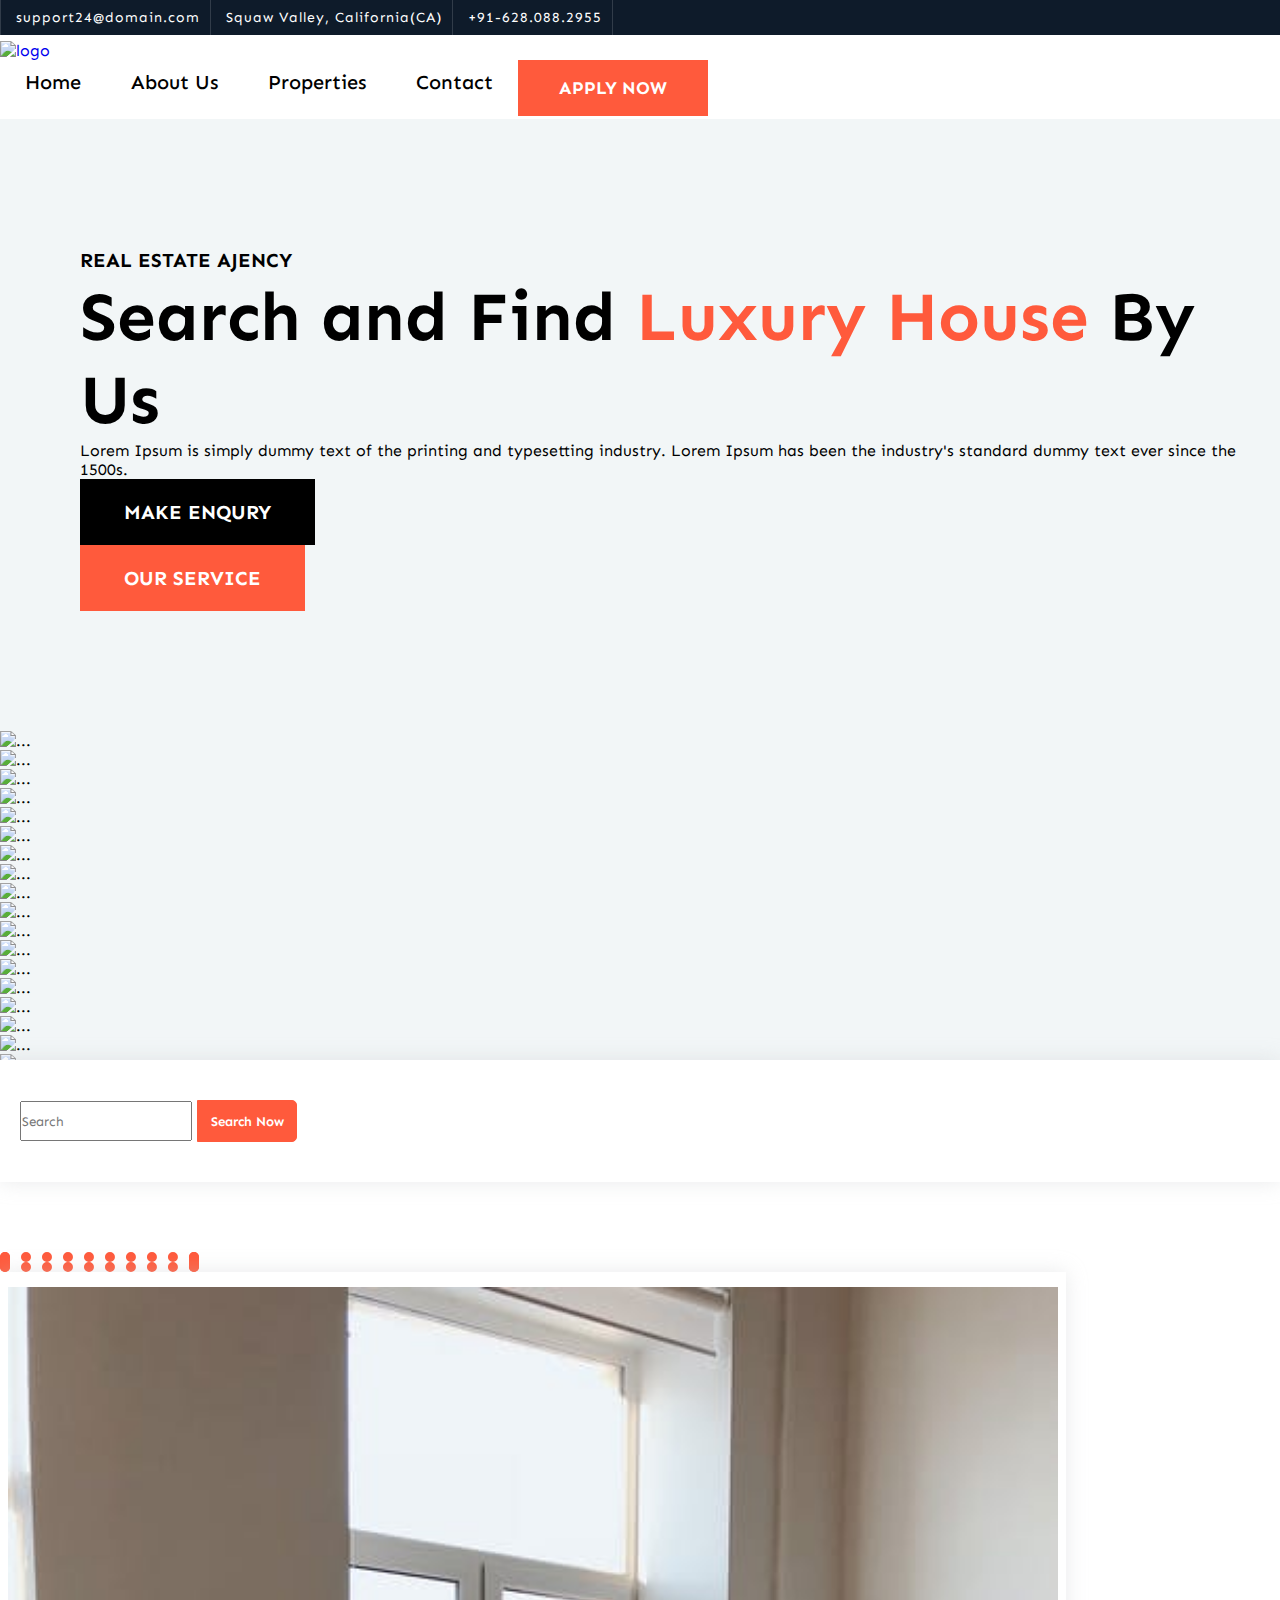
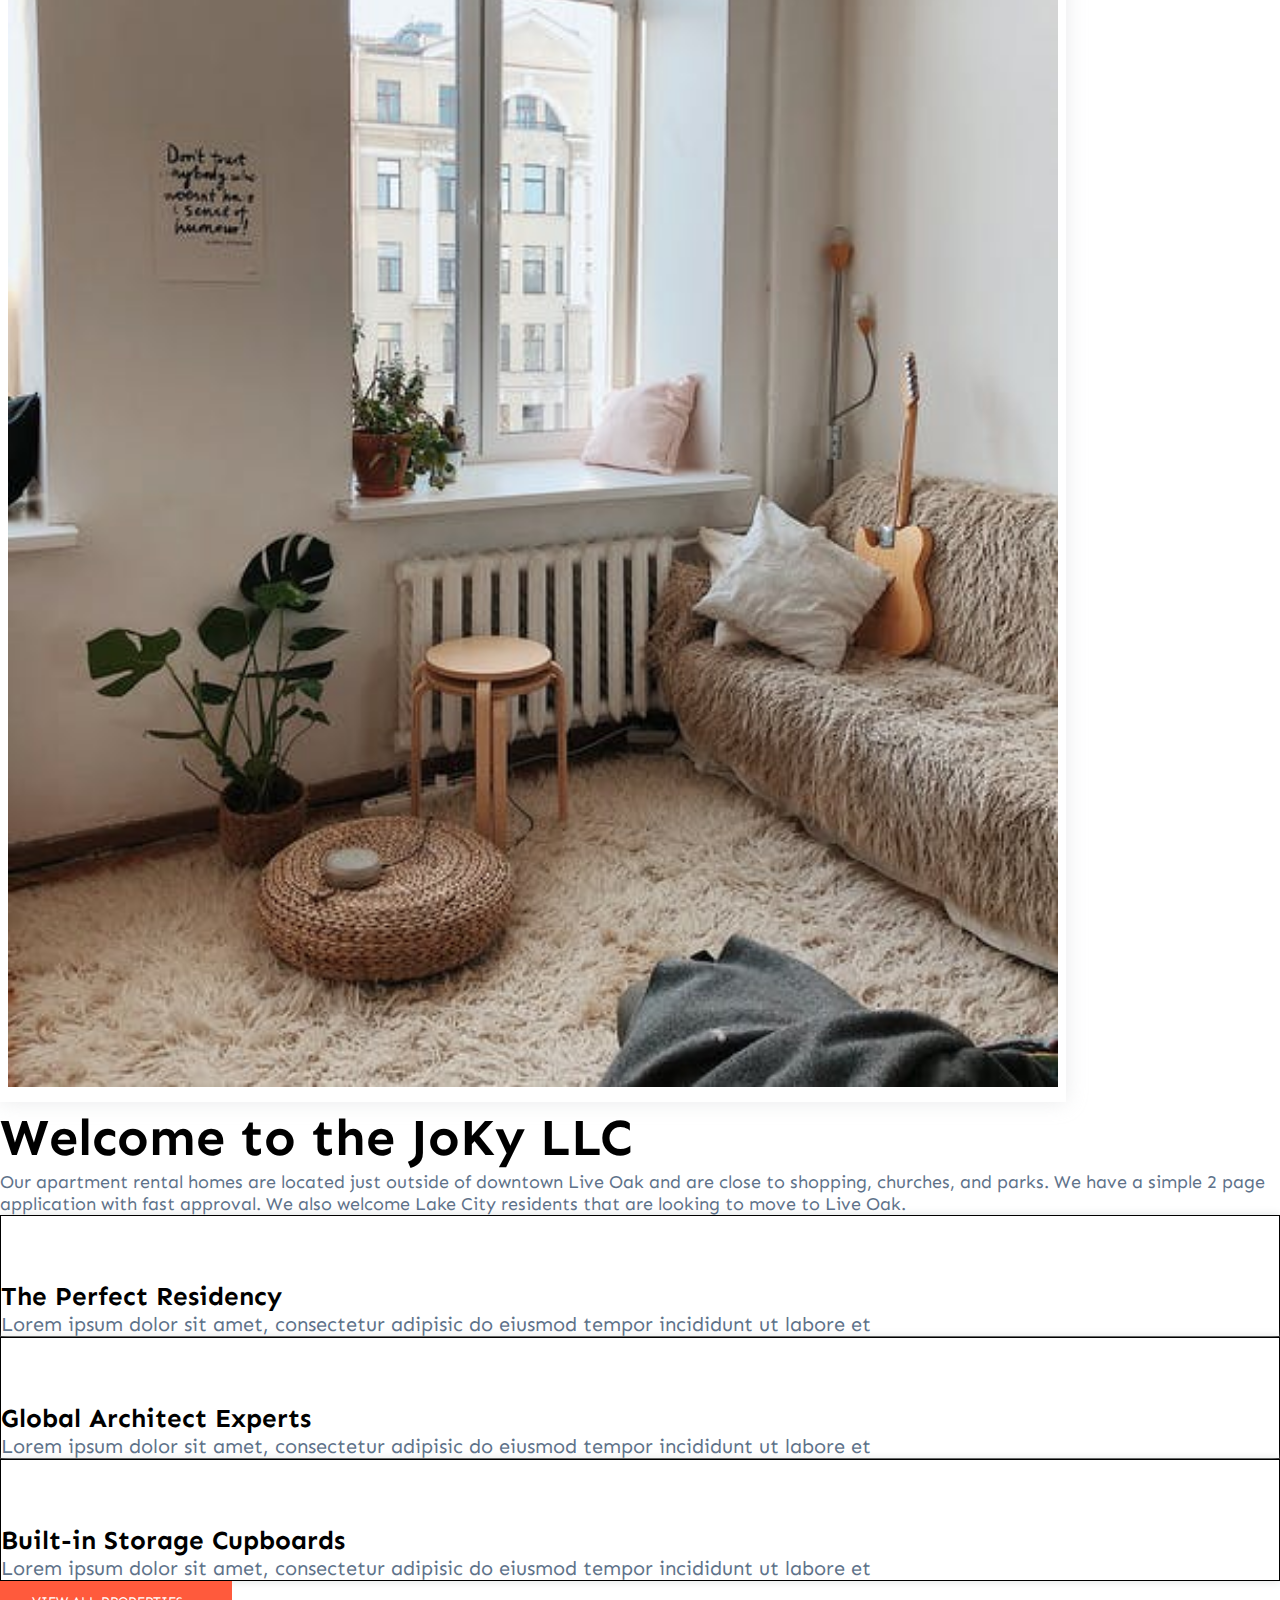
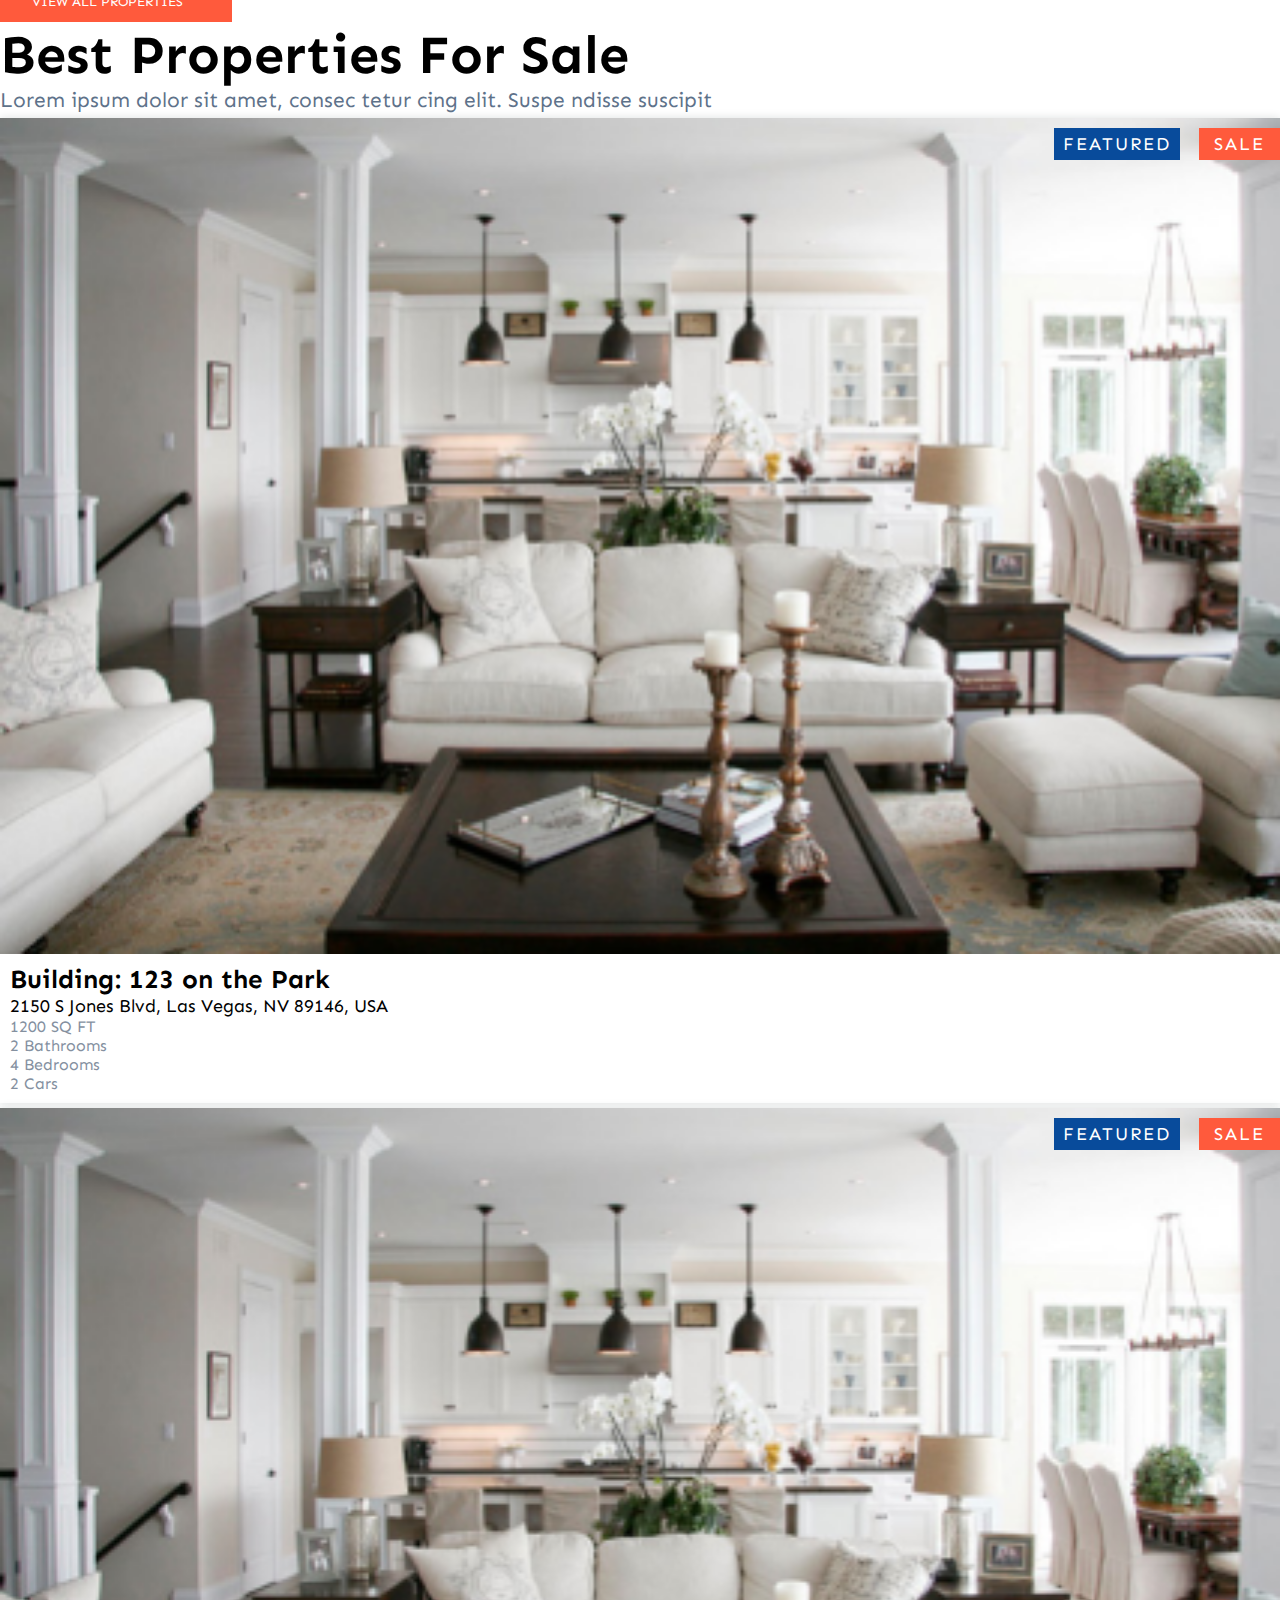
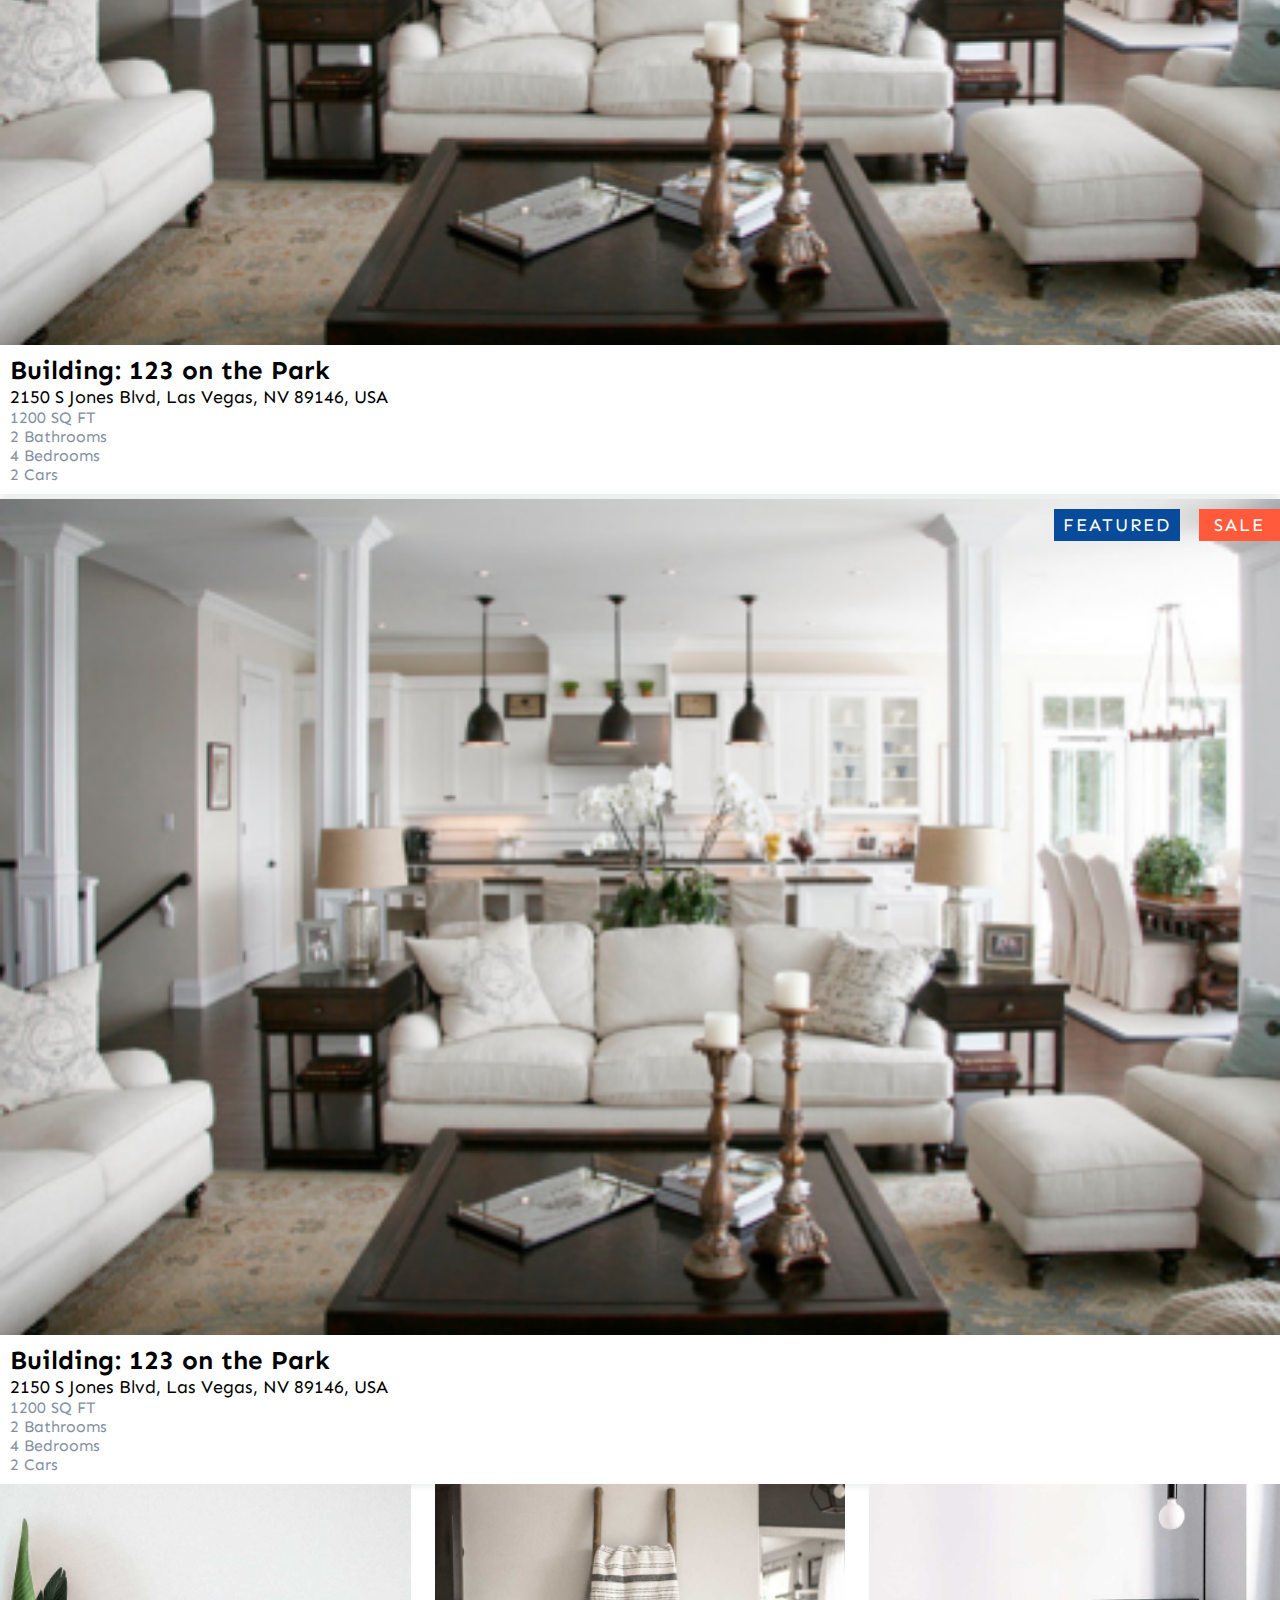
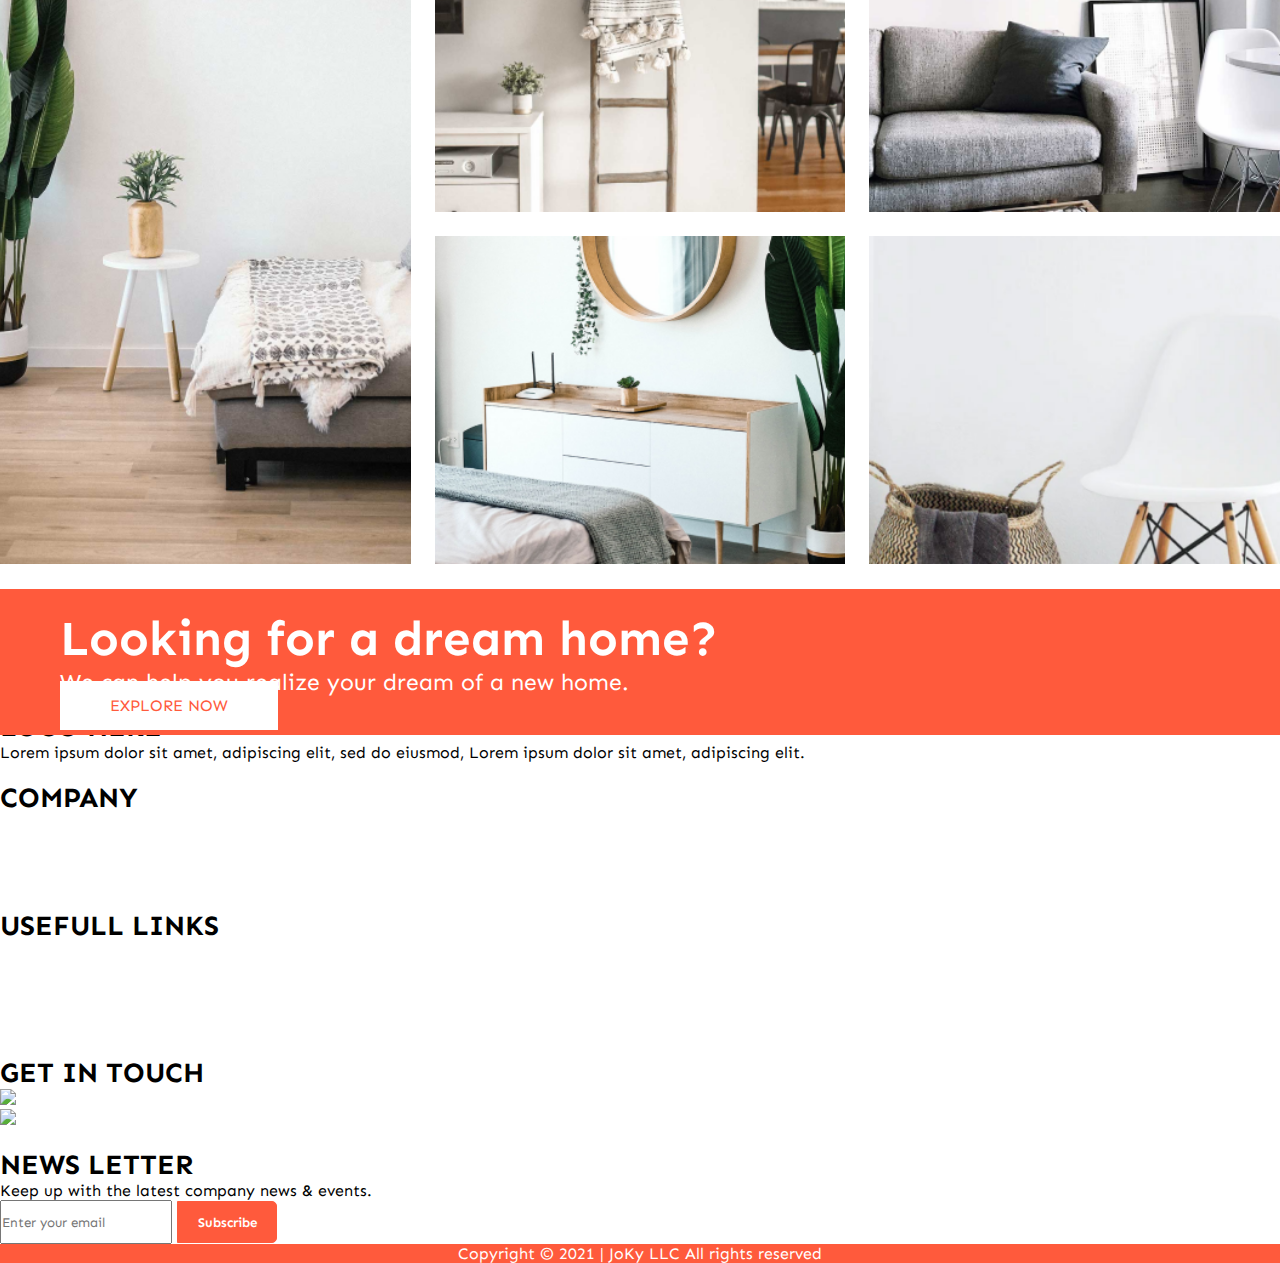
==== index.html @ 017b1cee "first commit" ====
<!DOCTYPE html>
<html lang="en">

<head>
    <meta charset="UTF-8">
    <meta http-equiv="X-UA-Compatible" content="IE=edge">
    <meta name="viewport" content="width=device-width, initial-scale=1.0">
    <title>Buy and Sell</title>

    <link href="https://cdn.jsdelivr.net/npm/bootstrap@5.0.0-beta2/dist/css/bootstrap.min.css" rel="stylesheet"
        integrity="sha384-BmbxuPwQa2lc/FVzBcNJ7UAyJxM6wuqIj61tLrc4wSX0szH/Ev+nYRRuWlolflfl" crossorigin="anonymous" />
    <link rel="stylesheet" href="https://cdnjs.cloudflare.com/ajax/libs/intl-tel-input/17.0.8/css/intlTelInput.css" />
    <script src="https://cdnjs.cloudflare.com/ajax/libs/intl-tel-input/17.0.8/js/intlTelInput.min.js"></script>
    <link rel="stylesheet" href="https://use.fontawesome.com/releases/v5.15.2/css/all.css"
        integrity="sha384-vSIIfh2YWi9wW0r9iZe7RJPrKwp6bG+s9QZMoITbCckVJqGCCRhc+ccxNcdpHuYu" crossorigin="anonymous" />
    <link rel="preconnect" href="https://fonts.gstatic.com">
    <link href="https://fonts.googleapis.com/css2?family=Sen:wght@400;700;800&display=swap" rel="stylesheet">

    <link href="assets/css/style.css" rel="stylesheet" />


</head>

<body>

    <div class="top-bar">
        <div class="container">
            <div class="row">
                <div class="col-md-8">
                    <div class="top-bar-left">
                        <div class="text">
                            <i class="far fa-envelope"></i>
                            <a href="support24@domain.com"> support24@domain.com</a>
                        </div>
                        <div class="text">
                            <i class="fas fa-map-marker-alt"></i>
                            <a href="#"> Squaw Valley, California(CA)</a>
                        </div>
                        <div class="text">
                            <i class="fa fa-phone-alt"></i>
                            <a href="tel:+916280882955"> +91-628.088.2955</a>
                        </div>
                    </div>
                </div>
                <div class="col-md-4">
                    <div class="top-bar-right">
                        <div class="social">
                            <a href="#" target="_blank" rel="noopener noreferrer"><i
                                    class="fab fa-facebook-square"></i></a>
                            <a href="#" target="_blank" rel="noopener noreferrer"><i class="fab fa-linkedin"></i></a>
                            <a href="#" target="_blank" rel="noopener noreferrer"><i class="fab fa-instagram"></i></a>
                        </div>
                    </div>
                </div>
            </div>
        </div>
    </div>

    <header id="header">
        <div class="container d-flex justify-content-between">
            <div class="logo">
                <a class="navbar-brand" href="index.html"><img src="../assets/Images/logo.png" alt="logo" /></a>
            </div>
            <nav class="nav-menu d-none d-lg-block">
                <ul>
                    <li><a class="active" href="index.html">Home</a></li>
                    <li><a href="about.html">About Us</a></li>
                    <li><a href="property.html">Properties</a></li>
                    <li><a href="contact.html">Contact</a></li>
                </ul>
            </nav>
            <button class=" top-bar-btn talk-btn  ">
                APPLY NOW
            </button>
        </div>
        </div>
    </header>

    <section>
        <div class="page-hero-section pb-5 hero-home-1">
            <div class="hero-caption">
                <div class="container-fluid h-100">
                    <div class="row align-items-center h-100">
                        <div class="col-lg-6 col-md-6 col-12 hero-col-left ">
                            <p><i class="fas fa-home"></i> REAL ESTATE AJENCY</p>
                            <h2 class="main-text">Search and Find
                                <span>Luxury House</span> By Us
                            </h2>
                            <p class="my-5 hero_para">
                            <div class="vLine"></div>
                            Lorem Ipsum is simply dummy text of the printing and typesetting
                            industry. Lorem Ipsum has been the industry's standard dummy text
                            ever since the 1500s.
                            </p>
                            <div class="row mt-5">
                                <div class="col-lg-6 col-md-6 col-sm-12 col-12">
                                    <a href="contact.html" class="rounded-btn mb-2">MAKE ENQURY</a>
                                </div>
                                <div class="col-lg-6 col-md-6 col-sm-12 col-12">
                                    <a href="property.html" class="rounded-btn2 mb-2">OUR SERVICE</a>
                                </div>
                            </div>
                        </div>
                        <div class="col-lg-6 col-md-6 d-none d-lg-block wow zoomIn">
                            <div class="container mt-5">
                                <div class="carousel-container position-relative row">

                                    <div id="myCarousel" class="carousel slide" data-ride="carousel">
                                        <div class="carousel-inner">
                                            <div class="carousel-item active" data-slide-number="0">
                                                <img src="https://source.unsplash.com/Pn6iimgM-wo/1600x900/"
                                                    class="d-block w-100" alt="..."
                                                    data-remote="https://source.unsplash.com/Pn6iimgM-wo/"
                                                    data-type="image" data-toggle="lightbox"
                                                    data-gallery="example-gallery">
                                            </div>
                                            <div class="carousel-item" data-slide-number="1">
                                                <img src="https://source.unsplash.com/tXqVe7oO-go/1600x900/"
                                                    class="d-block w-100" alt="..."
                                                    data-remote="https://source.unsplash.com/tXqVe7oO-go/"
                                                    data-type="image" data-toggle="lightbox"
                                                    data-gallery="example-gallery">
                                            </div>
                                            <div class="carousel-item" data-slide-number="2">
                                                <img src="https://source.unsplash.com/qlYQb7B9vog/1600x900/"
                                                    class="d-block w-100" alt="..."
                                                    data-remote="https://source.unsplash.com/qlYQb7B9vog/"
                                                    data-type="image" data-toggle="lightbox"
                                                    data-gallery="example-gallery">
                                            </div>
                                            <div class="carousel-item" data-slide-number="3">
                                                <img src="https://source.unsplash.com/QfEfkWk1Uhk/1600x900/"
                                                    class="d-block w-100" alt="..."
                                                    data-remote="https://source.unsplash.com/QfEfkWk1Uhk/"
                                                    data-type="image" data-toggle="lightbox"
                                                    data-gallery="example-gallery">
                                            </div>
                                            <div class="carousel-item" data-slide-number="4">
                                                <img src="https://source.unsplash.com/CSIcgaLiFO0/1600x900/"
                                                    class="d-block w-100" alt="..."
                                                    data-remote="https://source.unsplash.com/CSIcgaLiFO0/"
                                                    data-type="image" data-toggle="lightbox"
                                                    data-gallery="example-gallery">
                                            </div>
                                            <div class="carousel-item" data-slide-number="5">
                                                <img src="https://source.unsplash.com/a_xa7RUKzdc/1600x900/"
                                                    class="d-block w-100" alt="..."
                                                    data-remote="https://source.unsplash.com/a_xa7RUKzdc/"
                                                    data-type="image" data-toggle="lightbox"
                                                    data-gallery="example-gallery">
                                            </div>
                                            <div class="carousel-item" data-slide-number="6">
                                                <img src="https://source.unsplash.com/uanoYn1AmPs/1600x900/"
                                                    class="d-block w-100" alt="..."
                                                    data-remote="https://source.unsplash.com/uanoYn1AmPs/"
                                                    data-type="image" data-toggle="lightbox"
                                                    data-gallery="example-gallery">
                                            </div>
                                            <div class="carousel-item" data-slide-number="7">
                                                <img src="https://source.unsplash.com/_snqARKTgoc/1600x900/"
                                                    class="d-block w-100" alt="..."
                                                    data-remote="https://source.unsplash.com/_snqARKTgoc/"
                                                    data-type="image" data-toggle="lightbox"
                                                    data-gallery="example-gallery">
                                            </div>
                                            <div class="carousel-item" data-slide-number="8">
                                                <img src="https://source.unsplash.com/M9F8VR0jEPM/1600x900/"
                                                    class="d-block w-100" alt="..."
                                                    data-remote="https://source.unsplash.com/M9F8VR0jEPM/"
                                                    data-type="image" data-toggle="lightbox"
                                                    data-gallery="example-gallery">
                                            </div>
                                            <div class="carousel-item" data-slide-number="9">
                                                <img src="https://source.unsplash.com/Q1p7bh3SHj8/1600x900/"
                                                    class="d-block w-100" alt="..."
                                                    data-remote="https://source.unsplash.com/Q1p7bh3SHj8/"
                                                    data-type="image" data-toggle="lightbox"
                                                    data-gallery="example-gallery">
                                            </div>
                                        </div>
                                    </div>

                                    <div id="carousel-thumbs" class="carousel slide" data-ride="carousel">
                                        <div class="carousel-inner">
                                            <div class="carousel-item active">
                                                <div class="row mx-0">
                                                    <div id="carousel-selector-0"
                                                        class="thumb col-4 col-sm-2 px-1 py-2 selected"
                                                        data-target="#myCarousel" data-slide-to="0">
                                                        <img src="https://source.unsplash.com/Pn6iimgM-wo/600x400/"
                                                            class="img-fluid" alt="...">
                                                    </div>
                                                    <div id="carousel-selector-1" class="thumb col-4 col-sm-2 px-1 py-2"
                                                        data-target="#myCarousel" data-slide-to="1">
                                                        <img src="https://source.unsplash.com/tXqVe7oO-go/600x400/"
                                                            class="img-fluid" alt="...">
                                                    </div>
                                                    <div id="carousel-selector-2" class="thumb col-4 col-sm-2 px-1 py-2"
                                                        data-target="#myCarousel" data-slide-to="2">
                                                        <img src="https://source.unsplash.com/qlYQb7B9vog/600x400/"
                                                            class="img-fluid" alt="...">
                                                    </div>
                                                    <div id="carousel-selector-3" class="thumb col-4 col-sm-2 px-1 py-2"
                                                        data-target="#myCarousel" data-slide-to="3">
                                                        <img src="https://source.unsplash.com/QfEfkWk1Uhk/600x400/"
                                                            class="img-fluid" alt="...">
                                                    </div>
                                                    <div id="carousel-selector-4" class="thumb col-4 col-sm-2 px-1 py-2"
                                                        data-target="#myCarousel" data-slide-to="4">
                                                        <img src="https://source.unsplash.com/CSIcgaLiFO0/600x400/"
                                                            class="img-fluid" alt="...">
                                                    </div>
                                                    <div id="carousel-selector-5" class="thumb col-4 col-sm-2 px-1 py-2"
                                                        data-target="#myCarousel" data-slide-to="5">
                                                        <img src="https://source.unsplash.com/a_xa7RUKzdc/600x400/"
                                                            class="img-fluid" alt="...">
                                                    </div>
                                                </div>
                                            </div>
                                            <div class="carousel-item">
                                                <div class="row mx-0">
                                                    <div id="carousel-selector-6" class="thumb col-4 col-sm-2 px-1 py-2"
                                                        data-target="#myCarousel" data-slide-to="6">
                                                        <img src="https://source.unsplash.com/uanoYn1AmPs/600x400/"
                                                            class="img-fluid" alt="...">
                                                    </div>
                                                    <div id="carousel-selector-7" class="thumb col-4 col-sm-2 px-1 py-2"
                                                        data-target="#myCarousel" data-slide-to="7">
                                                        <img src="https://source.unsplash.com/_snqARKTgoc/600x400/"
                                                            class="img-fluid" alt="...">
                                                    </div>
                                                    <div id="carousel-selector-8" class="thumb col-4 col-sm-2 px-1 py-2"
                                                        data-target="#myCarousel" data-slide-to="8">
                                                        <img src="https://source.unsplash.com/M9F8VR0jEPM/600x400/"
                                                            class="img-fluid" alt="...">
                                                    </div>
                                                    <div id="carousel-selector-9" class="thumb col-4 col-sm-2 px-1 py-2"
                                                        data-target="#myCarousel" data-slide-to="9">
                                                        <img src="https://source.unsplash.com/Q1p7bh3SHj8/600x400/"
                                                            class="img-fluid" alt="...">
                                                    </div>
                                                    <div class="col-2 px-1 py-2"></div>
                                                    <div class="col-2 px-1 py-2"></div>
                                                </div>
                                            </div>
                                        </div>
                                        <a class="carousel-control-prev" href="#carousel-thumbs" role="button"
                                            data-slide="prev">
                                            <span class="carousel-control-prev-icon" aria-hidden="true"></span>
                                            <span class="sr-only">Previous</span>
                                        </a>
                                        <a class="carousel-control-next" href="#carousel-thumbs" role="button"
                                            data-slide="next">
                                            <span class="carousel-control-next-icon" aria-hidden="true"></span>
                                            <span class="sr-only">Next</span>
                                        </a>
                                    </div>

                                </div>
                            </div>
                        </div>
                    </div>
                </div>
            </div>
        </div>
    </section>
    <section>
        <div class="container filter">
            <div class="filter-wrap">
                <div class="input-group">
                    <input type="search" class="form-control rounded" placeholder="Search" aria-label="Search"
                      aria-describedby="search-addon" />
                    <button type="button" class="sub-btn">Search Now</button>
                  </div>
            </div>
        </div>
    </section>

    <section>
        <div class="container">
            <div class="row">
                <div class="col-md-6 col-sm-12 col-12">
                    <div class="about-img-wrap">
                        <div class="top-dot mb-1"></div>
                        <img src="assets/images/room.jpeg" />
                    </div>

                </div>
                <div class="col-md-6 col-sm-12 col-12">
                    <div class="about-us-right">
                        <h2>Welcome to the JoKy LLC </h2>
                        <p> Our apartment rental homes are located just outside
                            of downtown Live Oak and are close to shopping, churches,
                            and parks.  We have a simple 2 page application with fast approval.
                            We also welcome Lake City residents that are looking to move to Live Oak.
                        </p>
                        <div class="card my-4">
                            <div class="row">
                                <div class="col-2 font-icon">
                                    <i class="fas fa-home"></i>
                                </div>
                                <div class="col-10 tab-body">
                                    <h3>The Perfect Residency</h3>
                                    <p>Lorem ipsum dolor sit amet, consectetur adipisic do eiusmod tempor incididunt ut
                                        labore et</p>
                                </div>
                            </div>
                        </div>
                        <div class="card my-4">
                            <div class="row">
                                <div class="col-2 font-icon">
                                    <i class="fas fa-user-edit"></i>
                                </div>
                                <div class="col-10 tab-body">
                                    <h3>Global Architect Experts</h3>
                                    <p>Lorem ipsum dolor sit amet, consectetur adipisic do eiusmod tempor incididunt ut
                                        labore et</p>
                                </div>
                            </div>
                        </div>
                        <div class="card my-4">
                            <div class="row">
                                <div class="col-2 font-icon">
                                    <i class="fas fa-boxes"></i>
                                </div>
                                <div class="col-10 tab-body ">
                                    <h3>Built-in Storage Cupboards</h3>
                                    <p>Lorem ipsum dolor sit amet, consectetur adipisic do eiusmod tempor incididunt ut
                                        labore et</p>
                                </div>
                            </div>
                        </div>
                    </div>
                <button class="all-prop-btn">VIEW ALL PROPERTIES &emsp;<i class="fas fa-arrow-right"></i></button>

                </div>
            </div>
    </section>

    <!-- <section>
        <div class="container mb-4">
            <div class="prop-wrap text-center mb-5">
                <button class="btn-prop">Property</button>
                <h3>Property By category</h3>
            </div>
            <div class="gallery">
                <figure class="gallery__item gallery__item--1">
                    <img src="assets/images/studioApartment.png" alt="Gallery image 1" class="gallery__img">
                    <div class="property-text">
                        <h4>STUDIO APARTMENTS</h4>
                        <p>Best Deals Available 56 Properties</p>
                    </div>
                </figure>
                <figure class="gallery__item gallery__item--2">
                    <img src="assets/images/luxuryHouse.png" alt="Gallery image 2" class="gallery__img">
                    <div class="property-text">
                        <h4>LUXURY HOUSES</h4>
                        <p>Best Deals Available 56 Properties</p>
                    </div>
                </figure>
                <figure class="gallery__item gallery__item--3">
                    <img src="assets/images/luxuryHouse.png" alt="Gallery image 2" class="gallery__img">
                    <div class="property-text">
                        <h4>CONDOS</h4>
                        <p>Best Deals Available 56 Properties</p>
                    </div>
                </figure>
                <figure class="gallery__item gallery__item--4">
                    <img src="assets/images/luxuryHouse.png" alt="Gallery image 2" class="gallery__img">
                    <div class="property-text">
                        <h4>RETAIL</h4>
                        <p>Best Deals Available 56 Properties</p>
                    </div>
                </figure>
                <figure class="gallery__item gallery__item--5">
                    <img src="assets/images/luxuryHouse.png" alt="Gallery image 2" class="gallery__img">
                    <div class="property-text">
                        <h4>VILLAS</h4>
                        <p>Best Deals Available 56 Properties</p>
                    </div>
                </figure>
            </div>
        </div>
    </section> -->

    <section>
        <div class="container my-5">
            <!-- <div class="d-flex justify-content-between">
                <p class="btn-sale">ON SALE</p>
                <button class="all-prop-btn">SEE ALL PROPERTIES &emsp;<i class="fas fa-arrow-right"></i></button>
            </div> -->
            <div class="prop-head-text mb-5 text-center">
                <h2>Best Properties For Sale</h2>
                <p>Lorem ipsum dolor sit amet, consec tetur cing elit. Suspe ndisse suscipit</p>
            </div>
            <div class="row">
                <div class="col-md-4 col-sm-12 col-12">
                    <div class="prop-card">
                        <div class="tags">
                            <p class="feature-btn">FEATURED</p>
                            <p class="sale-btn">SALE</p>
                        </div>
                        <img src="assets/images/building1.png" />
                        <div class="prop-card-body">
                            <h2>Building: 123 on the Park</h2>
                            <p><i class="fas fa-map-marker-alt"></i> 2150 S Jones Blvd, Las Vegas, NV 89146, USA</p>
                            <div class="prop-feature row">
                                <div class="col-6">
                                    <li><i class="fas fa-ruler-combined"></i> 1200 SQ FT</li>
                                </div>
                                <div class="col-6">
                                    <li><i class="fas fa-sink"></i> 2 Bathrooms</li>
                                </div>
                            </div>
                            <div class="prop-feature row">
                                <div class="col-6">
                                    <li><i class="fas fa-bed"></i> 4 Bedrooms</li>
                                </div>
                                <div class="col-6">
                                    <li><i class="fas fa-parking"></i> 2 Cars</li>
                                </div>
                            </div>
                        </div>

                    </div>
                </div>
                <div class="col-md-4 col-sm-12 col-12">
                    <div class="prop-card">
                        <div class="tags">
                            <p class="feature-btn">FEATURED</p>
                            <p class="sale-btn">SALE</p>
                        </div>
                        <img src="assets/images/building1.png" />
                        <div class="prop-card-body">
                            <h2>Building: 123 on the Park</h2>
                            <p><i class="fas fa-map-marker-alt"></i> 2150 S Jones Blvd, Las Vegas, NV 89146, USA</p>
                            <div class="prop-feature row">
                                <div class="col-6">
                                    <li><i class="fas fa-ruler-combined"></i> 1200 SQ FT</li>
                                </div>
                                <div class="col-6">
                                    <li><i class="fas fa-sink"></i> 2 Bathrooms</li>
                                </div>
                            </div>
                            <div class="prop-feature row">
                                <div class="col-6">
                                    <li><i class="fas fa-bed"></i> 4 Bedrooms</li>
                                </div>
                                <div class="col-6">
                                    <li><i class="fas fa-parking"></i> 2 Cars</li>
                                </div>
                            </div>
                        </div>
                    </div>
                </div>
                <div class="col-md-4 col-sm-12 col-12">
                    <div class="prop-card">
                        <div class="tags">
                            <p class="feature-btn">FEATURED</p>
                            <p class="sale-btn">SALE</p>
                        </div>
                        <img src="assets/images/building1.png" />
                        <div class="prop-card-body">
                            <h2>Building: 123 on the Park</h2>
                            <p><i class="fas fa-map-marker-alt"></i> 2150 S Jones Blvd, Las Vegas, NV 89146, USA</p>
                            <div class="prop-feature row">
                                <div class="col-6">
                                    <li><i class="fas fa-ruler-combined"></i> 1200 SQ FT</li>
                                </div>
                                <div class="col-6">
                                    <li><i class="fas fa-sink"></i> 2 Bathrooms</li>
                                </div>
                            </div>
                            <div class="prop-feature row">
                                <div class="col-6">
                                    <li><i class="fas fa-bed"></i> 4 Bedrooms</li>
                                </div>
                                <div class="col-6">
                                    <li><i class="fas fa-parking"></i> 2 Cars</li>
                                </div>
                            </div>
                            <!-- <div class="prop-feature row">
                                <div class="col-6">
                                    <p>$1,339.00/ month</p>
                                </div>
                                <div class="col-6">
                                    <i class="far fa-heart" style="padding-left: 50px;"></i>
                                    <i class="far fa-exchange"></i>
                                </div>
                            </div> -->
                        </div>

                    </div>
                </div>
            </div>

        </div>
    </section>

    <section>
        <div class="container">
            <div class="grid">
                <figure class="gallery__item grid__item--1">
                    <img src="assets/images/interrior1.png" alt="Gallery image 1" class="gallery__img">
                </figure>
                <figure class="gallery__item grid__item--2">
                    <img src="assets/images/interior2.png" alt="Gallery image 1" class="gallery__img">
                </figure>
                <figure class="gallery__item grid__item--3">
                    <img src="assets/images/interior3.png" alt="Gallery image 1" class="gallery__img">
                </figure>
                <figure class="gallery__item grid__item--4">
                    <img src="assets/images/interior4.png" alt="Gallery image 1" class="gallery__img">
                </figure>
                <figure class="gallery__item grid__item--5">
                    <img src="assets/images/interior5.png" alt="Gallery image 1" class="gallery__img">
                </figure>
            </div>
        </div>
    </section>
    <section>
        <div class="container explore-tab-wrap">
            <div class="d-flex justify-content-between explore-tab">
                <div>
                    <h1>Looking for a dream home?</h1>
                    <p>We can help you realize your dream of a new home.</p>
                </div>
                <div>
                    <a href="property.html" class="explore-btn">EXPLORE NOW</a>
                </div>
            </div>
        </div>
    </section>

    <footer>
        <div class="bg-dark text-white">
            <div class="container ">
                <div class="row justify-content-center pt-5 pb-5 footer-div-wrap">
                    <div class="col-lg-3 col-md-3 col-sm-12 col-12" style="list-style: none;">
                        <h5>LOGO HERE</h5>
                        <p>Lorem ipsum dolor sit amet, adipiscing
                            elit, sed do eiusmod, Lorem ipsum dolor
                            sit amet, adipiscing elit.</p>
                        <br>
                        <div class="footer-social" style="font-size: 30px;">
                            <a href="#" target="_blank" rel="noopener noreferrer"><i
                                    class="fab fa-facebook-square"></i></a>
                            <a href="#" target="_blank"
                                rel="noopener noreferrer"><i class="fab fa-linkedin"></i></a>
                            <a href="#" target="_blank" rel="noopener noreferrer"><i
                                    class="fab fa-instagram"></i></a>
                        </div>
                    </div>
                    <div class="col-lg-3 col-md-3 col-sm-12 col-12">
                        <h5>COMPANY</h5>
                        <div class="fotter-link" style="display: flex; flex-direction: column;">
                            <a href="#">Home</a>
                            <a href="#">About</a>
                            <a href="#">Property</a>
                            <a href="#">Conatct</a>
                            <a href="#">New</a>
                        </div>
                    </div>
                    <div class="col-lg-3 col-md-3 col-sm-12 col-12">
                        <h5>USEFULL LINKS</h5>
                        <div class="fotter-link" style="display: flex; flex-direction: column; ">
                            <a href="#">Properties</a>
                            <a href="#">Amenities</a>
                            <a href="#">Rental</a>
                            <a href="#">Mortgages</a>
                            <a href="#">Buy</a>
                            <a href="#">Sale</a>

                        </div>
                    </div>
                    <div class="col-lg-3 col-md-3 col-sm-12 col-12">
                        <h5>GET IN TOUCH</h5>
                        <div class="footer-social-linkWrap">
                            <a href="mailto:support@q3gindia.com"><img src="assets/Images/mail.png" />
                                support@q3gindia.com</a>
                            <a><img src="assets/Images/india.png" /> +91-628.088.2955</a>

                        </div>
                        <br>
                        <h5>NEWS LETTER</h5>
                        <p>Keep up with the latest company news & events.</p>
                        <div class="input-group">
                            <input type="email" class="form-control" placeholder="Enter your email">
                            <span class="input-group-btn">
                                <button class="sub-btn" type="submit">Subscribe</button>
                            </span>
                        </div>
                    </div>
                </div>
            </div>
        </div>
        </div>
        <div class="continer-fluid pt-2 justify-content-center bootom-footer">
            <p>Copyright © 2021 | JoKy LLC All rights reserved</p>
        </div>
    </footer>

</body>

</html>
---- assets/css/style.css ----
*{
    font-family: 'Sen', sans-serif;
    padding: 0;
    margin: 0;
}
a{
  text-decoration: none;
}
a:hover{
  color: #fff;
}
.vLine {
    border-left: 6px solid #FF5A3C;
  }
.top-bar {
    position: relative;
    height: 35px;
    background-color: #0E1B2A;

  }
  
  .top-bar .top-bar-left {
    display: flex;
    align-items: center;
    justify-content: flex-start;
  }
  
  .top-bar .top-bar-right {
    display: flex;
    align-items: center;
    justify-content: flex-end;
  }
  
  .top-bar .text {
    display: flex;
    align-items: center;
    justify-content: center;
    flex-direction: row;
    height: 35px;
    padding: 0 10px;
    text-align: center;
    border-left: 1px solid rgba(255, 255, 255, 0.15);
  }
  
  .top-bar .text:last-child {
    border-right: 1px solid rgba(255, 255, 255, 0.15);
  }
  
  .top-bar .text i {
    font-size: 14px;
    color: #ffffff;
    margin-right: 5px;
  }
  
  .top-bar .text a {
    color: #ffffff;
    font-weight: 400;
    font-size: 14px;
    letter-spacing: 1px;
    margin: 0;
    text-decoration: none;
  }
  
  .top-bar .text p {
    color: #eeeeee;
    font-size: 14px;
    font-weight: 400;
    margin: 0 0 0 5px;
  }
  
  .top-bar .social {
    display: flex;
    height: 35px;
    font-size: 0;
    justify-content: flex-end;
  }
  
  .top-bar .social a {
    display: flex;
    align-items: center;
    justify-content: center;
    width: 35px;
    height: 100%;
    font-size: 16px;
    color: #ffffff;
    border-right: 1px solid rgba(255, 255, 255, 0.15);
    text-decoration: none;
  }
  
  .top-bar .social a:first-child {
    border-left: 1px solid rgba(255, 255, 255, 0.15);
  }
  
  .top-bar .social a:hover {
    color: #092a49;
    background: #ffffff;
  }
  
  .top-bar-btn{
    padding: 15px 39px;
    font-size: 18px;
    background: #FF5A3C;
    color: #fff;
    font-weight: bold;
    border: 2px solid #FF5A3C;
  }
  .top-bar-btn:hover{
    padding: 15px 39px;
    font-size: 18px;
    background: #fff;
    color: #FF5A3C;
    font-weight: bold;
    border: 2px solid #FF5A3C;
  }
  
  #header {
    height: 72px;
    padding: 6px 0;
    background: #fff;
    box-shadow: 0px 2px 15px rgba(0, 0, 0, 0.1);
  }

  #header .logo img {
    padding: 0;
    margin: 0;
    max-height: 80px;
  }
  .nav-menu, .nav-menu * {
    padding: 0;
    list-style: none;
    text-decoration: none;
  }
  .nav-menu > ul > li {
    position: relative;
    white-space: nowrap;
    float: left;
  }
  
  .nav-menu a {
    display: block;
    position: relative;
    color: #000;
    padding: 10px 25px;
    transition: 0.3s;
    font-size: 20px;
    font-weight: 500;
  }
  
  .nav-menu a:hover, .nav-menu .active > a, .nav-menu li:hover > a {
    color: #07659D;
    text-decoration: none;
    font-weight: 700;
  } 
  .page-hero-section{
      background: #F2F6F7;
  }
  .hero-col-left {
    padding-top:120px;
     padding-left: 80px;
      padding-bottom: 120px;
  }
  .hero-col-left p{
      font-size: 20px;
      font-weight: 700;
  }

  .hero-col-left .fa-home{
      font-size: 30px;
      color: #FF5A3C;
  }
  .hero-col-left .main-text{
      font-size: 69px;
      font-weight: 700;
  }
  .hero-col-left .main-text span{
      color: #FF5A3C;
  }


  .rounded-btn {
    background: #000;
    /* border-radius: 6px; */
    color: #fff;
    border: 2px solid #000;
    padding: 19px 42px;
    text-align: center;
    text-decoration: none;
    display: inline-block;
    font-size: 20px;
    font-weight: bold;
  }
  .rounded-btn2 {
    background: #FF5A3C;
    /* border-radius: 6px; */
    color: #fff;
    border: 2px solid #FF5A3C;
    padding: 19px 42px;
    text-align: center;
    text-decoration: none;
    display: inline-block;
    font-size: 20px;
    font-weight: bold;
  }

  .filter{
      position: relative;
      top: -70px;
      background: #ffffff;
    box-shadow: 0px 0px 19px rgba(197, 201, 202, 0.38); 
  }

  .filter-wrap{
      padding: 40px 20px;
  }
  .filter-abt{
    position: relative;
    background: #ffffff;
  box-shadow: 0px 0px 19px rgba(197, 201, 202, 0.38); 
}.filter-abt-wrap{
  padding: 40px 80px;
}
  /* .find-now-btn{
    background: #FF5A3C;
    color: #fff;
    border: 2px solid #FF5A3C;
    padding: 15px 30px;
    text-align: center;
    text-decoration: none;
    display: inline-block;
    font-size: 20px;
  } */
  .form-control{
    height: 40px;
    /* text-align: center; */
  }
  .form-control-sub{
    height: 40px;
    text-align: center;
  }
  .top-dot{
      border: 10px dotted #FF5A3C ;
      width: 14%;
  }
  .about-img-wrap img{
    box-shadow: 0px 0px 19px rgba(197, 201, 202, 0.38);
      padding: 15px 8px;  
      width: 82%;
  }
  .video-wrap{
      position: relative;
      top: -350px;
      left: -23px;
  }
  .font-icon i{
    font-size: 50px;
    position: relative;
    padding: 24px 23px;
    color: #FF5A3C;
  }
  .about-us-right h2{
    font-size: 52px;
    font-weight: 700;
    line-height: 64.97px ; 
  }
  .about-us-right p{
    font-size: 18px;
    font-weight: 400;
    color: #5E728A;
  }
  .tab-body{
    padding-top: 5px;
  }
  .tab-body h3{
    font-size: 26px;
    font-weight: 700;
  }
  .tab-body p{
    font-size: 20px;
    font-weight: 400;
    color: #5E728A ;
  }
 .prop-wrap h3{
    font-size: 54px;
    font-weight: 700;
 }
 .btn-prop{
    background: #FF5A3C;
    padding: 5px 15px;
    color: #fff;
    border: 1px solid #FF5A3C;
 }
.gallery{
    display: grid;
    grid-template-columns: repeat(9, 1fr);
    grid-template-rows: repeat(9, 5vw);
    grid-gap: 1.5rem; 
}

.gallery__img {
    width: 100%;
    height: 100%;
    object-fit: cover;
    display: block; 
  }

  .gallery__item--1 {
    grid-column-start: 1;
    grid-column-end: 6;
    grid-row-start: 1;
    grid-row-end: 5;
  }
  .gallery__item--2 {
    grid-column-start: 6;
    grid-column-end: 10;
    grid-row-start: 1;
    grid-row-end: 5;
  }
  .gallery__item--3 {
    grid-column-start: 1;
    grid-column-end: 4;
    grid-row-start: 6;
    grid-row-end: 9;
  }
  .gallery__item--4 {
    grid-column-start: 4;
    grid-column-end: 7;
    grid-row-start: 6;
    grid-row-end: 9;
  }
  .gallery__item--5 {
    grid-column-start: 7;
    grid-column-end: 10;
    grid-row-start: 6;
    grid-row-end: 9;
  }
  .property-text{
    background: #000;
    color: #fff;
    text-align: center;
    padding: 5px;
    cursor: pointer;
}
.property-text:hover{
    background: #FF5A3C;
}
.property-text h4{
    font-size: 32px;
    font-weight: 800;
}
.property-text p{
    font-size: 20px;
    font-weight: 400;
}
.card-text h2{
    font-size: 34px;
    font-weight: 700;
}
.card-text p{
    font-size: 15px;
    font-weight: 400;
    color: #5E728A;
}
.find-home-btn{
    background: #DAE7EB ;
    border: 2px solid #DAE7EB;
    padding: 5px 15px;
}
.find-home-btn:hover{
    background: #FF5A3C;
    border: 2px solid #FF5A3C;
    color: #fff;
}
.card{
    background: #ffffff;
    border:1px solid ;
    box-shadow: 0px 0px 9px #DEE1E1;
}
/* .card:hover{
    border-bottom: 4px solid #FF5A3C ;
} */
.tags{
    position: relative;
}
.btn-serv{
    background: #FF5A3C;
    padding: 5px 15px;
    color: #fff;
    border: 1px solid #FF5A3C;
 }
 .serv-wrap h3{
    font-size: 54px;
    font-weight: 700;
 }

.feature-btn{
    background: #084B9B;
    padding: 5px 9px;
    color: #fff;
    position: absolute;
    top: 10px;
    right: 100px;
    font-size: 14px;
    font-weight: 900;
    letter-spacing: 2px;
}
.sale-btn{
    background: #FF5A3C;
    padding: 5px 15px;
    color: #fff;
    position: absolute;
    top: 10px;
    right: 0;
    font-size: 14px;
    font-weight: 900;
    letter-spacing: 2px;
}
.btn-sale{
    background: #FF5A3C;
    padding: 5px 15px;
    color: #fff;
    text-decoration: none;
    border: 1px solid #FF5A3C;

}
.btn-sale:hover{
  color: #fff;
}
.sub-btn{
  min-height: 42px; 
    min-width: 100px;
    border: 0.1px solid #FF5A3C;
    border-radius: 0 5px 5px 0;
    background: #FF5A3C;
    color: #fff;
    font-weight:600;
  }
.all-prop-btn{
    background: #FF5A3C;
    padding: 10px 30px;
    color: #fff;
    border: 2px solid #FF5A3C;
}
.all-prop-btn:hover{
    background: #fff;
    padding: 10px 30px;
    color: #FF5A3C;
    border: 2px solid #FF5A3C;
}
.prop-head-text h2{
    font-size: 54px;
    font-weight: 700;
}
.prop-head-text p{
    font-size: 21px;
    font-weight: 400;
    color: #5E728A;
}
.prop-card{
  margin-top: 5px;
    box-shadow: 0px 0px 9px #DEE1E1;
}
.prop-card img{
    width: 100%;
    height: 100%;
    object-fit: cover;
    display: block;    
}
.prop-card-body{
    padding: 10px;
}
.prop-card h2{
    font-size: 26px;
    font-weight: 700;
}
.prop-card p{
    font-size: 18px;
    font-weight: 400;
}
.prop-feature{
    list-style: none;
    color:#84909F;
}
.prop-feature p{
  font-size: 25px;
  font-weight: 700;
  color: #FF5A3C;
}
.tap-icon i{
    border: 1px solid;
    padding: 11px;
    border-radius: 50%;
}
.expl-card{
  color: #fff;
  padding: 15px;
}
.expl-card p{
  padding-top: 20px;
}
.expl-head h2{
  font-size: 54px;
  font-weight: 700;
}
.expl-head p{
  font-size: 21px;
  font-weight: 400;
}
.grid{
    display: grid;
    grid-template-columns: repeat(9, 1fr);
    grid-template-rows: repeat(8, 5vw);
    grid-gap: 1.5rem; 
}
.grid__item--1{
    grid-column-start: 1;
    grid-column-end: 4;
    grid-row-start: 1;
    grid-row-end: 9;
}
.grid__item--2{
    grid-column-start: 4;
    grid-column-end: 7;
    grid-row-start: 1;
    grid-row-end: 5;
}
.grid__item--3{
    grid-column-start: 7;
    grid-column-end: 10;
    grid-row-start: 1;
    grid-row-end: 5;
}
.grid__item--4{
    grid-column-start: 4;
    grid-column-end: 7;
    grid-row-start: 5;
    grid-row-end: 9;
}
.grid__item--5{
    grid-column-start: 7;
    grid-column-end: 10;
    grid-row-start: 5;
    grid-row-end: 9;
}
.explore-tab-wrap{
    position: relative;
    top: 25px;
}
.explore-tab{
   background: #FF5A3C;
    color: #ffffff;
    padding: 20px 60px;
}
.explore-tab h1{
    font-size: 49px;
    font-weight: 700;
}
.explore-tab p{
    font-size: 23px;
    font-weight: 400;
}
.explore-btn{
    background: #fff;
    padding: 15px 50px;
    color: #FF5A3C;
    text-decoration: none;
    position: relative;
    top: 38%;
}
.about-icon{
  font-size: 30px;
  color: #FF5A3C;
}
.about-title p{
  font-size: 20px; 
  font-weight: 700;
   color: #000;
}
.about-exp h2{
  font-size: 54px;
  font-weight: 700;
}
.about-exp p{
  font-size: 21px;
  font-weight: 400;
}

.about-exp-icon{
  font-size: 26px;
  padding-top: 5px;
  padding-left: 30px;
}
.about-exp-head{
  position: relative;
  font-size: 26px;
  font-weight: 700;
}
.about-exp-text{
  padding: 0 25px;
  font-size: 19px;
  font-weight: 400;
}
.about-exp-box{
  background: #ffffff;
  border:1px solid #ffffff; ;
  box-shadow: 0px 0px 9px #DEE1E1;
}
.about-exp-box:hover{
  border-bottom: 4px solid #FF5A3C ;
}
.about-exp-box:hover .about-exp-head{
  color: #FF5A3C;
}
.about-exp-box:hover .about-exp-icon{
  color: #FF5A3C;
}
.abt-phil li{
  font-size: 22px;
  font-weight: 500;
  margin-bottom: 20px;
  padding-left: 25px;
}
.abt-phil li::marker{
  font-family: "Font Awesome 5 Free"; 
  font-size: 30px;
  font-weight: 900;
   content: "\f3ed";
   color: #FF5A3C;
}
.abt-phil p{
  font-size: 24px;
  margin-top: 30px;
  font-weight: 600px
}
.pagination {
  display: flex;
  justify-content: center;
}

.pagination a {
  color: black;
  float: left;
  padding: 8px 16px;
  text-decoration: none;
}

.pagination a.active {
  background-color: #FF5A3C;
  color: white;
}

.prop-feature button{
  padding: 2px;
    background: none;
    border: 2px dotted;
}
.prop-detail{
  padding-top: 8px;
  background: #EFEFFF;
}
/* .contact-form-text h2{
  position: relative;
  font-size: 40px;
  font-weight: 700;
}
.contact-form-text p{
  position: relative;
  font-size: 20px;
  font-weight: 400;
  color: #8397AD;
  padding: 0 9rem;
} */
.contact-card{
  border: 1px solid #BACDD1;
}
.contact-card i{
  display: flex;
  justify-content: center;
  color: #FF5A3C;
  font-size: 5rem;
  padding: 10px;
}
.contact-card h3{
  display: flex;
  justify-content: center;
  font-size: 28px;
  font-weight: 700;
}
.contact-card p{
  display: flex;
  justify-content: center;
  font-size: 20px;
  color: #8397AD;
}
/* .form-group input {
  border: 1px solid #C6C6FA;
  height: 50px;
  width: 90%;
}
.form-group select {
  border: 1px solid #C6C6FA;
  height: 50px;
  width: 90%;
}
.form-group textarea {
  border: 1px solid #C6C6FA;
  height: 200px;
  width: 95%;
} */

.form-outline i{
  position: absolute;
  padding-top: 15px;
  padding-left: 10px;
  font-size: 22px;
  color: #FF5A3C;
}
.input-control{
  color: #A9A9BC;
  padding-left: 45px;
}
input::-webkit-outer-spin-button,
input::-webkit-inner-spin-button {
  -webkit-appearance: none;
  margin: 0;
}
.form-check-input:checked {
  background-color: #FF5A3C;
  border-color: #FF5A3C;
}

/* ********** */
/* Footer */
/* ********* */
.footer-div-wrap h5{
    font-size: 28px;
    font-weight: bold;
  }
  .bootom-footer{
    background: #FF5A3C ;
    color: #fff;
    display: flex;
    flex-direction: row;
    justify-content: center;
  }
  .fotter-link a{
    color: #fff;
    text-decoration: none;
  }
  .fotter-link a:hover {
    color: #F68C1E;
  }
  .footer-social a{
    color: #fff;
  }
  
  .fa-facebook-square:hover{
    transform: scale(1.2);
    color: #0E8EF1;
  }
  .fa-linkedin:hover{
    transform: scale(1.2);
    color: blue;
  }
  .fa-instagram:hover{
    transform: scale(1.2);
    color:crimson;
  }
  .fa-twitter-square:hover{
    color: #219ebc;
    transform: scale(1.2);
  }
  .footer-social-linkWrap{
    display: flex;
    flex-direction: column;
    white-space: nowrap;
  }
  .footer-social-linkWrap a{
    text-decoration: none;
    color: #fff;
  }
  
  .btn {
    min-height: 60px; 
    min-width: 20px;
    border-radius: 0 20px 20px 0;
    background: #FF5A3C;
    color: #fff;
    font-weight:600;
    }
    .btn:hover{
      color: #fff;
    }
/* .table thead {
  background: #0E8EF1;
  color: #fff;
} */
.grid-row {
  display: -ms-flexbox; /* IE10 */
  display: flex;
  -ms-flex-wrap: wrap; /* IE10 */
  flex-wrap: wrap;
  padding: 0 4px;
}
.grid-column {
  -ms-flex: 25%;
  flex: 25%;
  max-width: 25%;
  padding: 0 4px;
}

.grid-column img {
  margin-top: 8px;
  vertical-align: middle;
  width: 100%;
}

@media screen and (max-width: 1200px) {
  .top-bar{
    display: none;
  }
  .about-img-wrap img{
    width: 100%;
  }
  .explore-btn{
    padding: 12px 9px;
    }
}
@media screen and (max-width: 1000px) {
  .font-icon i{
    font-size: 38px;
    padding: 10px 4px;
  }
  .explore-tab h1{
    font-size: 24px;
  }
  .explore-tab p{
    display: none;
  }
  .explore-btn{
  padding: 12px 9px;
  }
  .about-title p {
    font-size: 13px;
  }
}

@media screen and (max-width: 800px) {
  .grid-column {
    -ms-flex: 50%;
    flex: 50%;
    max-width: 50%;
  }
  .rounded-btn {
    padding: 19px 36px;
    }
  .hero-col-left {
      padding-top: 35px;
      padding-left: 30px;
    }
    .explore-tab {
      padding: 20px;
      }
      .breadcrums{
        display: none;
      }
      .about-icon{
        font-size: 20px;
      }
}

@media screen and (max-width: 600px) {
  .grid-column {
    -ms-flex: 100%;
    flex: 100%;
    max-width: 100%;
  }
  .hero-col-left .main-text {
    font-size: 42px;
  }
  .about-us-right h2, .about-exp h2, 
  .prop-head-text h2, .serv-wrap h3
  {
    font-size: 42px;
  }
  
  .grid{
    display: none;
  }
  .top-bar-btn{
    display: none;
  }
}

@media screen and (max-width: 360px) {
  .explore-tab-wrap{
  display: none;
}
.about-icon{
  font-size: 20px;
}
}
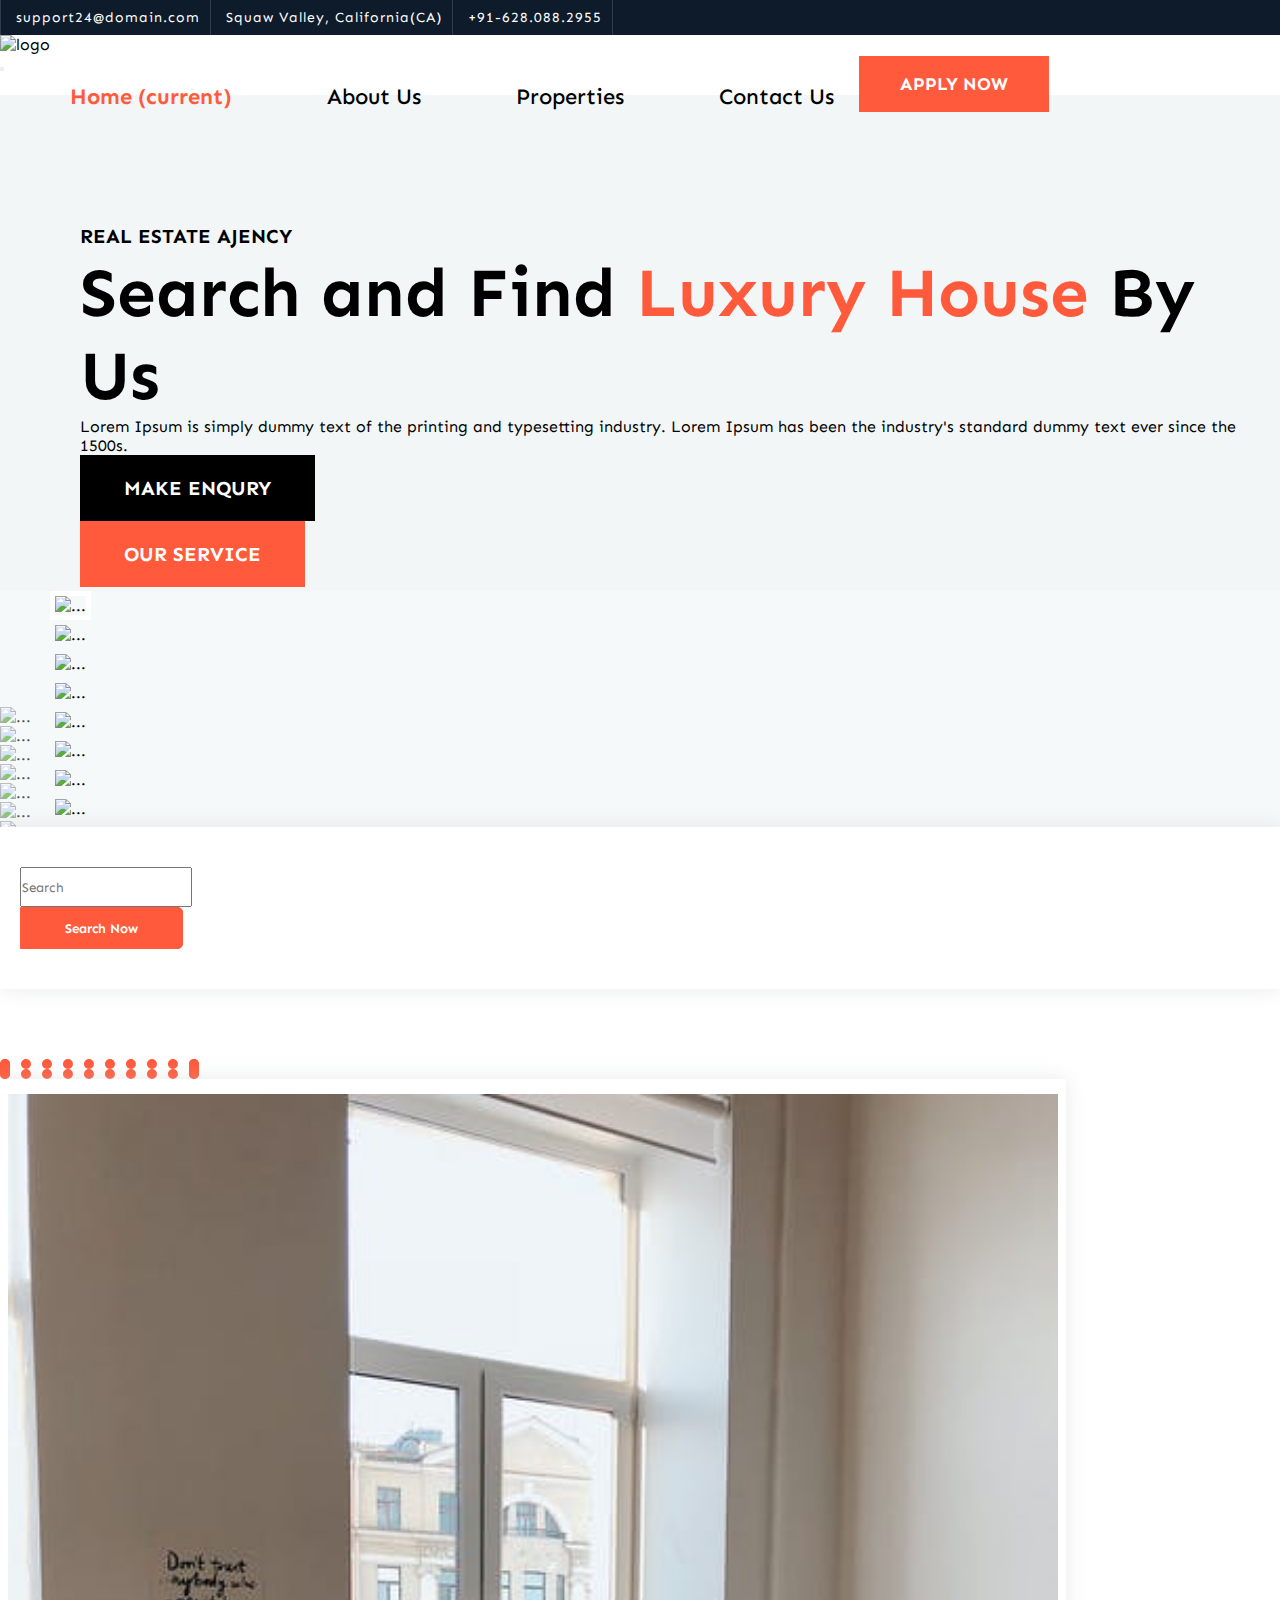
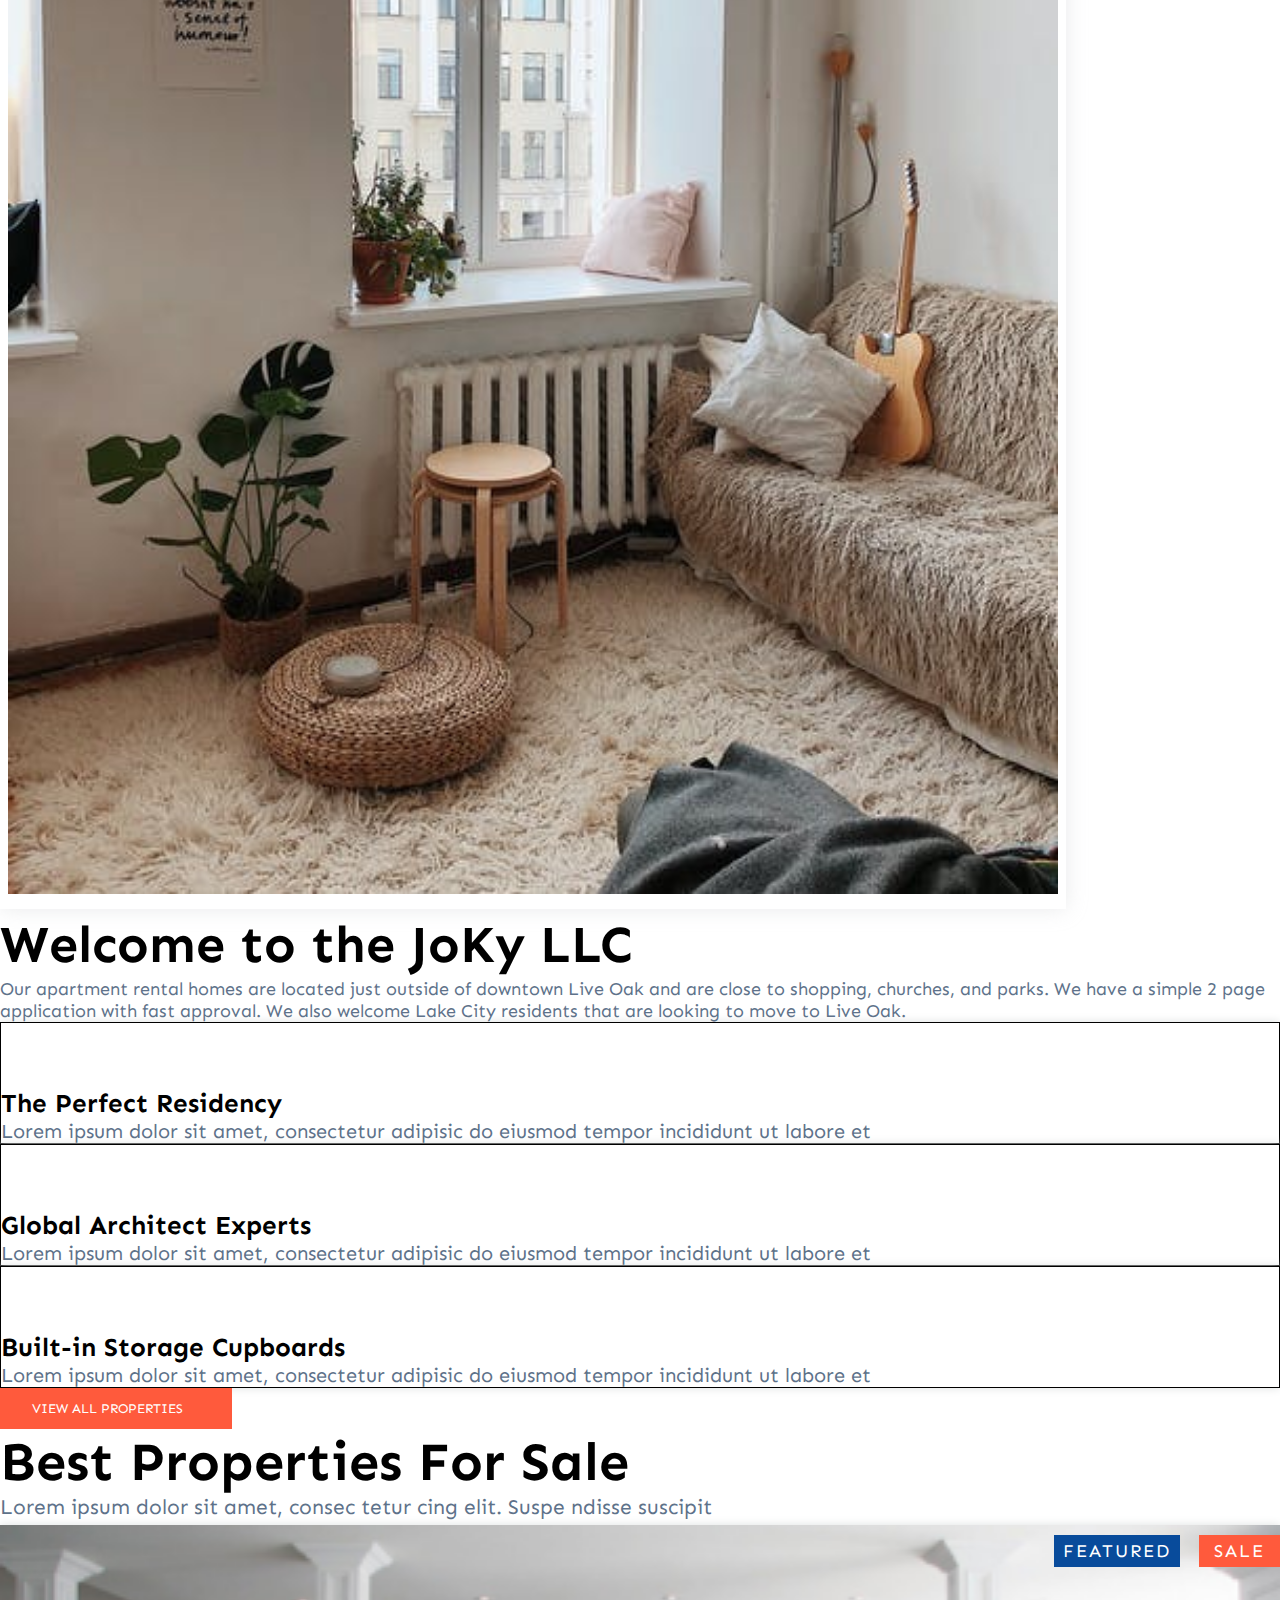
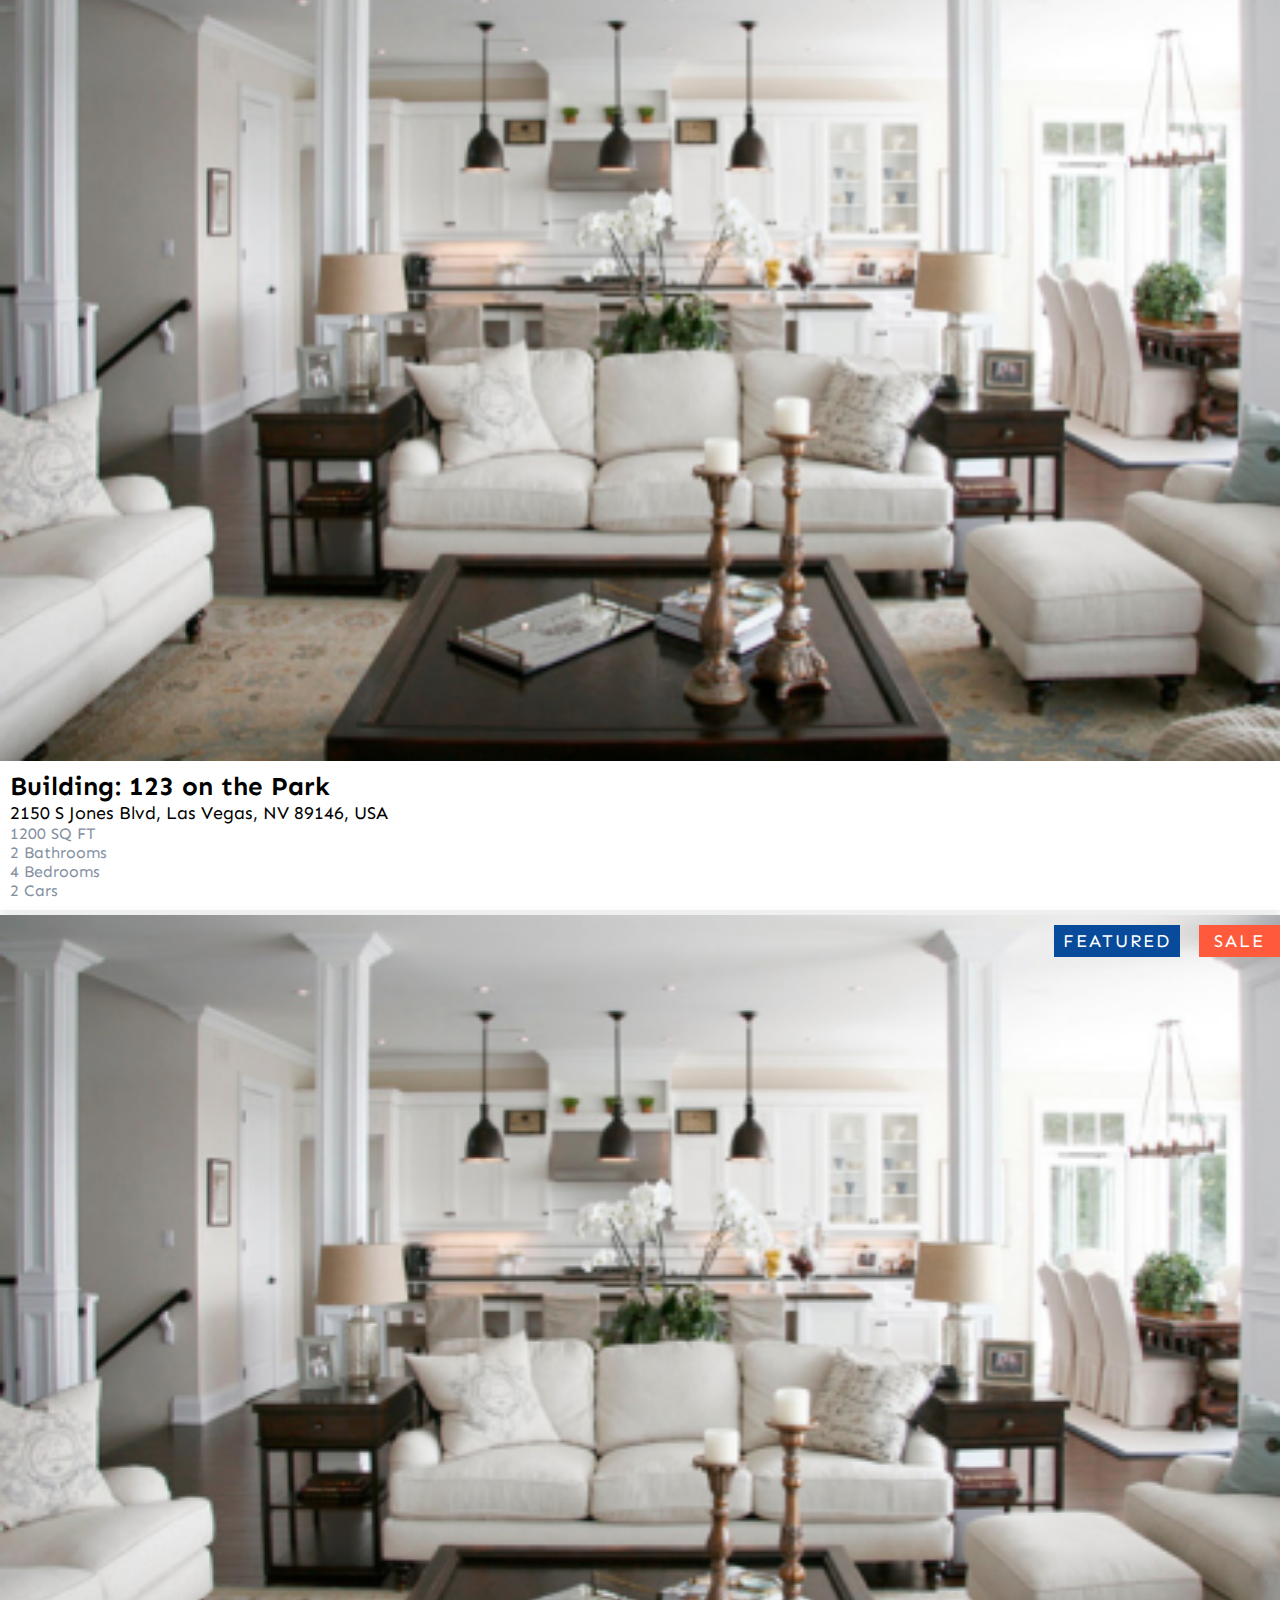
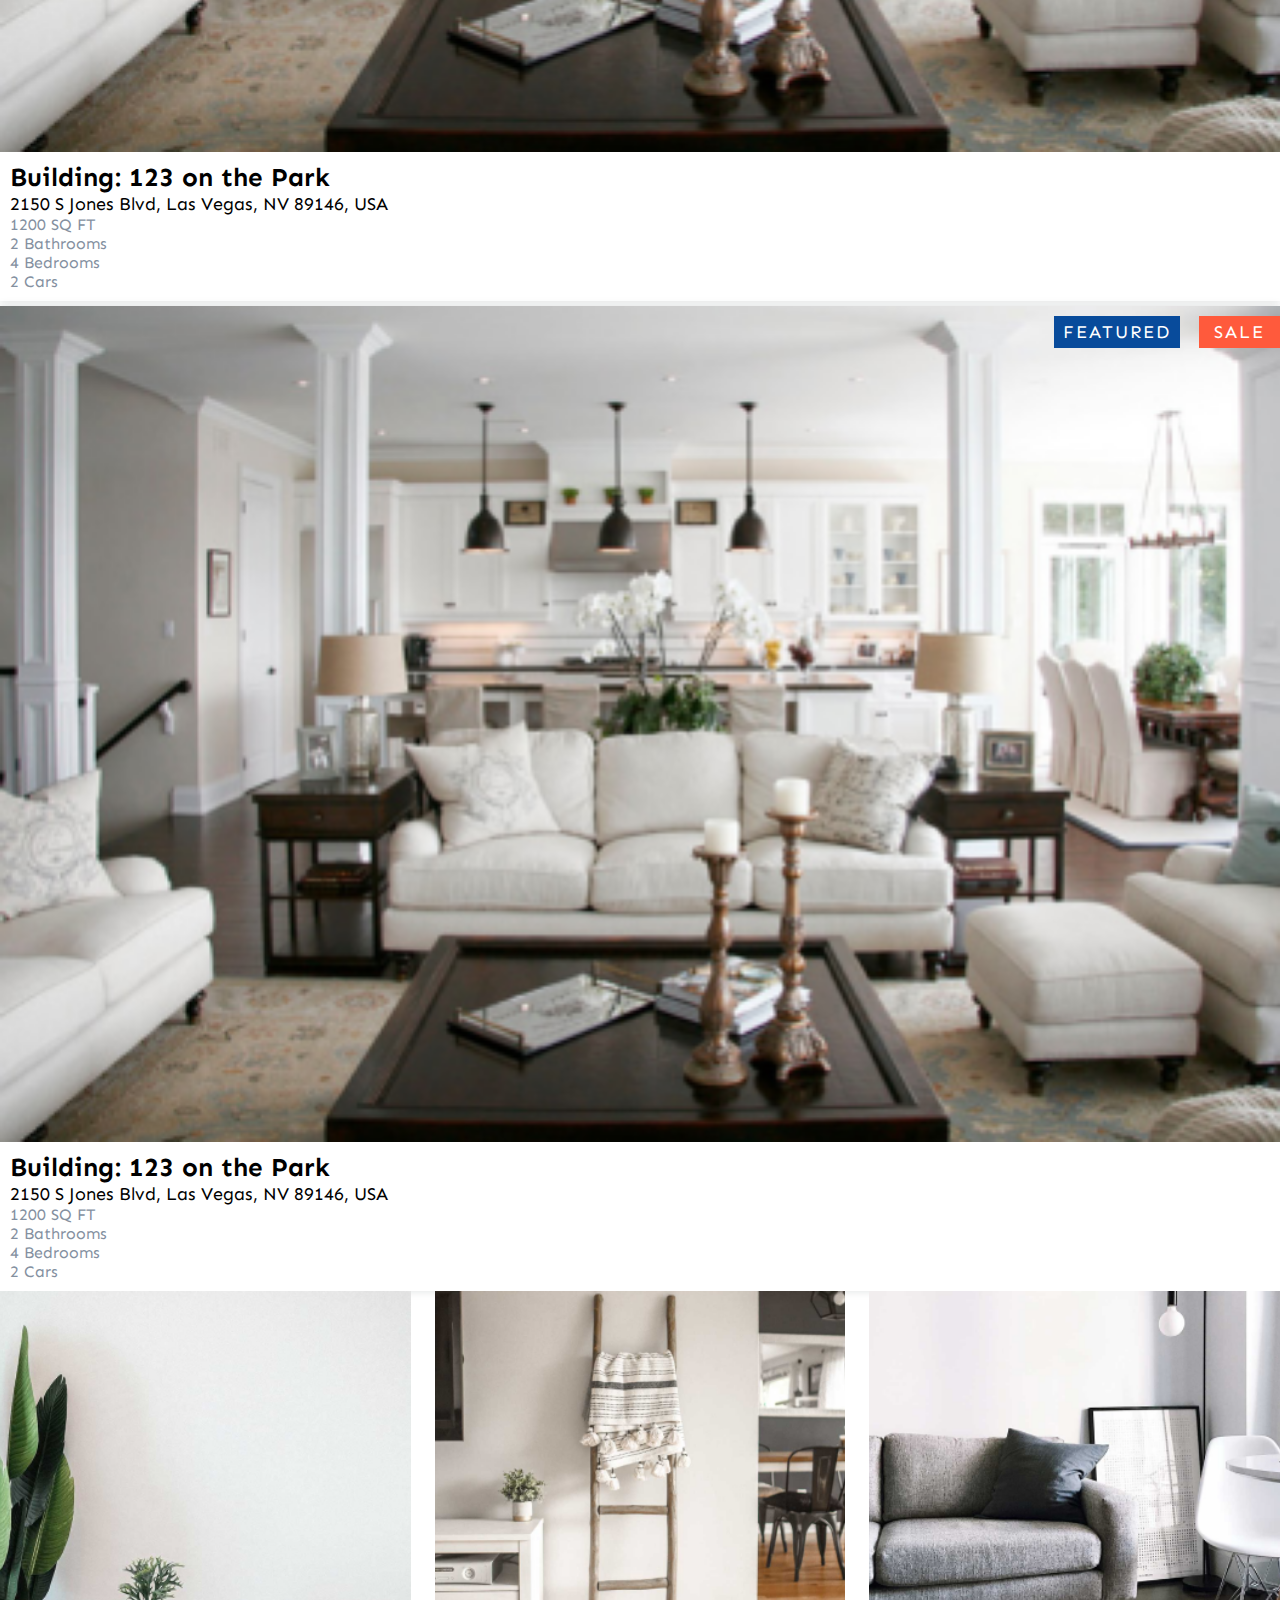
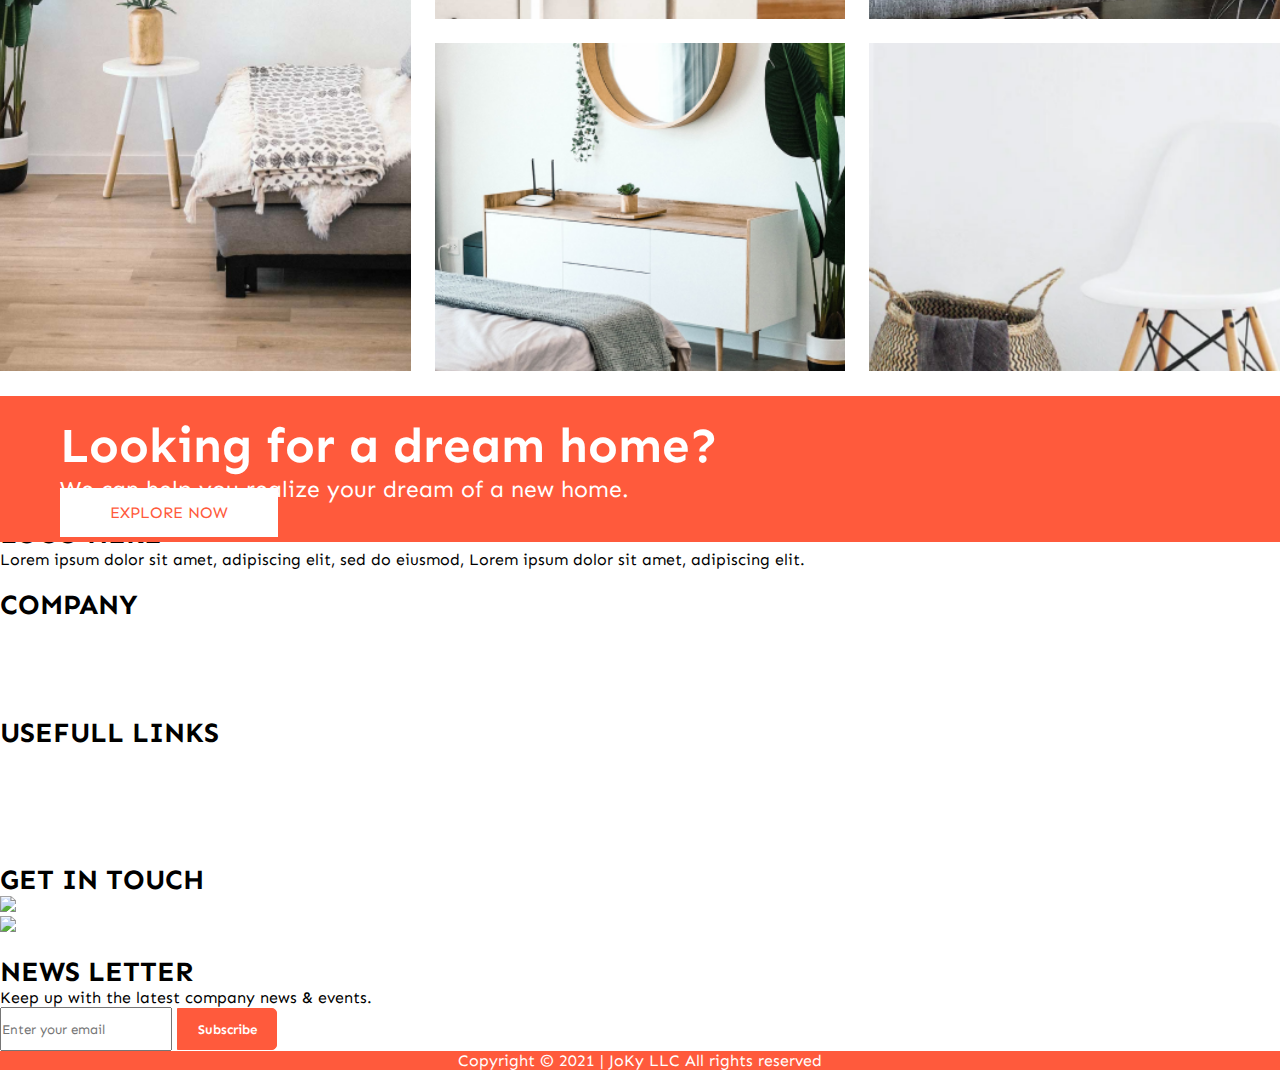
==== commit 52232f10: "page linking is done" ====
--- a/index.html
+++ b/index.html
@@ -55,27 +55,39 @@
             </div>
         </div>
     </div>
-
-    <header id="header">
-        <div class="container d-flex justify-content-between">
-            <div class="logo">
-                <a class="navbar-brand" href="index.html"><img src="../assets/Images/logo.png" alt="logo" /></a>
-            </div>
-            <nav class="nav-menu d-none d-lg-block">
-                <ul>
-                    <li><a class="active" href="index.html">Home</a></li>
-                    <li><a href="about.html">About Us</a></li>
-                    <li><a href="property.html">Properties</a></li>
-                    <li><a href="contact.html">Contact</a></li>
-                </ul>
+    <header>
+        <div class="container">
+            <nav class="navbar navbar-expand-lg navbar-light d-flex justify-content-between">
+                <div class="logo">
+                    <a class="navbar-brand" href="index.html"><img src="../assets/Images/logo1.png" alt="logo" /></a>
+                </div>
+                <button class="navbar-toggler" type="button" data-toggle="collapse" data-target="#navbarNav"
+                    aria-controls="navbarNav" aria-expanded="false" aria-label="Toggle navigation">
+                    <span class="navbar-toggler-icon"></span>
+                </button>
+                <div class="nav-menu collapse navbar-collapse " id="navbarNav">
+                    <ul class="navbar-nav">
+                        <li class="nav-item active">
+                            <a class="nav-link" href="index.html">Home <span class="sr-only">(current)</span></a>
+                        </li>
+                        <li class="nav-item">
+                            <a class="nav-link" href="about.html">About Us</a>
+                        </li>
+                        <li class="nav-item">
+                            <a class="nav-link" href="property.html">Properties</a>
+                        </li>
+                        <li class="nav-item">
+                            <a class="nav-link" href="contact.html">Contact Us</a>
+                        </li>
+                    </ul>
+                </div>
+                <a href="form.html" class=" top-bar-btn talk-btn  ">
+                    APPLY NOW
+                </a>
             </nav>
-            <button class=" top-bar-btn talk-btn  ">
-                APPLY NOW
-            </button>
-        </div>
         </div>
     </header>
-
+   
     <section>
         <div class="page-hero-section pb-5 hero-home-1">
             <div class="hero-caption">
@@ -102,7 +114,7 @@
                             </div>
                         </div>
                         <div class="col-lg-6 col-md-6 d-none d-lg-block wow zoomIn">
-                            <div class="container mt-5">
+                            <div class="container ">
                                 <div class="carousel-container position-relative row">
 
                                     <div id="myCarousel" class="carousel slide" data-ride="carousel">
@@ -267,11 +279,17 @@
     <section>
         <div class="container filter">
             <div class="filter-wrap">
-                <div class="input-group">
-                    <input type="search" class="form-control rounded" placeholder="Search" aria-label="Search"
-                      aria-describedby="search-addon" />
-                    <button type="button" class="sub-btn">Search Now</button>
-                  </div>
+                <div class="">
+                    <div class="row">
+                        <div class="col-md-10 col-sm-8">
+                            <input type="search" class="form-control rounded" placeholder="Search" aria-label="Search"
+                                aria-describedby="search-addon" />
+                        </div>
+                        <div class="col-md-2 col-sm-8 loc-search-btn">
+                            <button type="button" class="search-btn">Search Now</button>
+                        </div>
+                    </div>
+                </div>
             </div>
         </div>
     </section>
@@ -291,7 +309,7 @@
                         <h2>Welcome to the JoKy LLC </h2>
                         <p> Our apartment rental homes are located just outside
                             of downtown Live Oak and are close to shopping, churches,
-                            and parks.  We have a simple 2 page application with fast approval.
+                            and parks. We have a simple 2 page application with fast approval.
                             We also welcome Lake City residents that are looking to move to Live Oak.
                         </p>
                         <div class="card my-4">
@@ -331,7 +349,7 @@
                             </div>
                         </div>
                     </div>
-                <button class="all-prop-btn">VIEW ALL PROPERTIES &emsp;<i class="fas fa-arrow-right"></i></button>
+                    <button class="all-prop-btn">VIEW ALL PROPERTIES &emsp;<i class="fas fa-arrow-right"></i></button>
 
                 </div>
             </div>
@@ -385,112 +403,107 @@
 
     <section>
         <div class="container my-5">
-            <!-- <div class="d-flex justify-content-between">
-                <p class="btn-sale">ON SALE</p>
-                <button class="all-prop-btn">SEE ALL PROPERTIES &emsp;<i class="fas fa-arrow-right"></i></button>
-            </div> -->
             <div class="prop-head-text mb-5 text-center">
                 <h2>Best Properties For Sale</h2>
                 <p>Lorem ipsum dolor sit amet, consec tetur cing elit. Suspe ndisse suscipit</p>
             </div>
             <div class="row">
                 <div class="col-md-4 col-sm-12 col-12">
-                    <div class="prop-card">
-                        <div class="tags">
-                            <p class="feature-btn">FEATURED</p>
-                            <p class="sale-btn">SALE</p>
-                        </div>
-                        <img src="assets/images/building1.png" />
-                        <div class="prop-card-body">
-                            <h2>Building: 123 on the Park</h2>
-                            <p><i class="fas fa-map-marker-alt"></i> 2150 S Jones Blvd, Las Vegas, NV 89146, USA</p>
-                            <div class="prop-feature row">
-                                <div class="col-6">
-                                    <li><i class="fas fa-ruler-combined"></i> 1200 SQ FT</li>
-                                </div>
-                                <div class="col-6">
-                                    <li><i class="fas fa-sink"></i> 2 Bathrooms</li>
-                                </div>
-                            </div>
-                            <div class="prop-feature row">
-                                <div class="col-6">
-                                    <li><i class="fas fa-bed"></i> 4 Bedrooms</li>
-                                </div>
-                                <div class="col-6">
-                                    <li><i class="fas fa-parking"></i> 2 Cars</li>
-                                </div>
-                            </div>
-                        </div>
-
-                    </div>
+                    <a href="prop-details.html">
+                        <div class="prop-card">
+                            <div class="tags">
+                                <p class="feature-btn">FEATURED</p>
+                                <p class="sale-btn">SALE</p>
+                            </div>
+                            <img src="assets/images/building1.png" />
+                            <div class="prop-card-body">
+                                <h2>Building: 123 on the Park</h2>
+                                <p><i class="fas fa-map-marker-alt"></i> 2150 S Jones Blvd, Las Vegas, NV 89146, USA</p>
+                                <div class="prop-feature row">
+                                    <div class="col-6">
+                                        <li><i class="fas fa-ruler-combined"></i> 1200 SQ FT</li>
+                                    </div>
+                                    <div class="col-6">
+                                        <li><i class="fas fa-sink"></i> 2 Bathrooms</li>
+                                    </div>
+                                </div>
+                                <div class="prop-feature row">
+                                    <div class="col-6">
+                                        <li><i class="fas fa-bed"></i> 4 Bedrooms</li>
+                                    </div>
+                                    <div class="col-6">
+                                        <li><i class="fas fa-parking"></i> 2 Cars</li>
+                                    </div>
+                                </div>
+                            </div>
+
+                        </div>
+                    </a>
                 </div>
                 <div class="col-md-4 col-sm-12 col-12">
-                    <div class="prop-card">
-                        <div class="tags">
-                            <p class="feature-btn">FEATURED</p>
-                            <p class="sale-btn">SALE</p>
-                        </div>
-                        <img src="assets/images/building1.png" />
-                        <div class="prop-card-body">
-                            <h2>Building: 123 on the Park</h2>
-                            <p><i class="fas fa-map-marker-alt"></i> 2150 S Jones Blvd, Las Vegas, NV 89146, USA</p>
-                            <div class="prop-feature row">
-                                <div class="col-6">
-                                    <li><i class="fas fa-ruler-combined"></i> 1200 SQ FT</li>
-                                </div>
-                                <div class="col-6">
-                                    <li><i class="fas fa-sink"></i> 2 Bathrooms</li>
-                                </div>
-                            </div>
-                            <div class="prop-feature row">
-                                <div class="col-6">
-                                    <li><i class="fas fa-bed"></i> 4 Bedrooms</li>
-                                </div>
-                                <div class="col-6">
-                                    <li><i class="fas fa-parking"></i> 2 Cars</li>
-                                </div>
-                            </div>
-                        </div>
-                    </div>
+                    <a href="prop-details.html">
+
+                        <div class="prop-card">
+                            <div class="tags">
+                                <p class="feature-btn">FEATURED</p>
+                                <p class="sale-btn">SALE</p>
+                            </div>
+                            <img src="assets/images/building1.png" />
+                            <div class="prop-card-body">
+                                <h2>Building: 123 on the Park</h2>
+                                <p><i class="fas fa-map-marker-alt"></i> 2150 S Jones Blvd, Las Vegas, NV 89146, USA</p>
+                                <div class="prop-feature row">
+                                    <div class="col-6">
+                                        <li><i class="fas fa-ruler-combined"></i> 1200 SQ FT</li>
+                                    </div>
+                                    <div class="col-6">
+                                        <li><i class="fas fa-sink"></i> 2 Bathrooms</li>
+                                    </div>
+                                </div>
+                                <div class="prop-feature row">
+                                    <div class="col-6">
+                                        <li><i class="fas fa-bed"></i> 4 Bedrooms</li>
+                                    </div>
+                                    <div class="col-6">
+                                        <li><i class="fas fa-parking"></i> 2 Cars</li>
+                                    </div>
+                                </div>
+                            </div>
+                        </div>
+                    </a>
                 </div>
                 <div class="col-md-4 col-sm-12 col-12">
-                    <div class="prop-card">
-                        <div class="tags">
-                            <p class="feature-btn">FEATURED</p>
-                            <p class="sale-btn">SALE</p>
-                        </div>
-                        <img src="assets/images/building1.png" />
-                        <div class="prop-card-body">
-                            <h2>Building: 123 on the Park</h2>
-                            <p><i class="fas fa-map-marker-alt"></i> 2150 S Jones Blvd, Las Vegas, NV 89146, USA</p>
-                            <div class="prop-feature row">
-                                <div class="col-6">
-                                    <li><i class="fas fa-ruler-combined"></i> 1200 SQ FT</li>
-                                </div>
-                                <div class="col-6">
-                                    <li><i class="fas fa-sink"></i> 2 Bathrooms</li>
-                                </div>
-                            </div>
-                            <div class="prop-feature row">
-                                <div class="col-6">
-                                    <li><i class="fas fa-bed"></i> 4 Bedrooms</li>
-                                </div>
-                                <div class="col-6">
-                                    <li><i class="fas fa-parking"></i> 2 Cars</li>
-                                </div>
-                            </div>
-                            <!-- <div class="prop-feature row">
-                                <div class="col-6">
-                                    <p>$1,339.00/ month</p>
-                                </div>
-                                <div class="col-6">
-                                    <i class="far fa-heart" style="padding-left: 50px;"></i>
-                                    <i class="far fa-exchange"></i>
-                                </div>
-                            </div> -->
-                        </div>
-
-                    </div>
+                    <a href="prop-details.html">
+
+                        <div class="prop-card">
+                            <div class="tags">
+                                <p class="feature-btn">FEATURED</p>
+                                <p class="sale-btn">SALE</p>
+                            </div>
+                            <img src="assets/images/building1.png" />
+                            <div class="prop-card-body">
+                                <h2>Building: 123 on the Park</h2>
+                                <p><i class="fas fa-map-marker-alt"></i> 2150 S Jones Blvd, Las Vegas, NV 89146, USA</p>
+                                <div class="prop-feature row">
+                                    <div class="col-6">
+                                        <li><i class="fas fa-ruler-combined"></i> 1200 SQ FT</li>
+                                    </div>
+                                    <div class="col-6">
+                                        <li><i class="fas fa-sink"></i> 2 Bathrooms</li>
+                                    </div>
+                                </div>
+                                <div class="prop-feature row">
+                                    <div class="col-6">
+                                        <li><i class="fas fa-bed"></i> 4 Bedrooms</li>
+                                    </div>
+                                    <div class="col-6">
+                                        <li><i class="fas fa-parking"></i> 2 Cars</li>
+                                    </div>
+                                </div>
+                            </div>
+
+                        </div>
+                    </a>
                 </div>
             </div>
 
@@ -501,19 +514,48 @@
         <div class="container">
             <div class="grid">
                 <figure class="gallery__item grid__item--1">
-                    <img src="assets/images/interrior1.png" alt="Gallery image 1" class="gallery__img">
+                    <a href="property.html">
+                        <img src="assets/images/interrior1.png" alt="Gallery image 1" class="gallery__img">
+                    </a>
+                    <!-- <div class="bg-dark prop-interior-feature py-4">
+                        <h2>Property Name</h2>
+                        <hr>
+                        <p>Lorem Ipsum is simply dummy text</p>
+                        <div class="d-flex justify-content-between">
+                            <div class="d-flex flex-column prop-feature-list">
+                                <ul>
+                                    <li> Balcony</li>
+                                    <li> Basment</li>
+                                    <li> Dining</li>
+                                    <li> Swimming </li>
+                                </ul>
+                            </div>
+                            <div class="d-flex flex-column  prop-feature-list">
+                                <ul>
+                                    <li>Balcony</li>
+                                    <li> Basment</li>
+                                    <li> Dining</li>
+                                    <li> Swimming </li>
+                                </ul>
+                            </div>
+                        </div>
+                    </div> -->
                 </figure>
                 <figure class="gallery__item grid__item--2">
-                    <img src="assets/images/interior2.png" alt="Gallery image 1" class="gallery__img">
+                    <a href="property.html">
+                        <img src="assets/images/interior2.png" alt="Gallery image 1" class="gallery__img"></a>
                 </figure>
                 <figure class="gallery__item grid__item--3">
-                    <img src="assets/images/interior3.png" alt="Gallery image 1" class="gallery__img">
+                    <a href="property.html">
+                        <img src="assets/images/interior3.png" alt="Gallery image 1" class="gallery__img"></a>
                 </figure>
                 <figure class="gallery__item grid__item--4">
-                    <img src="assets/images/interior4.png" alt="Gallery image 1" class="gallery__img">
+                    <a href="property.html">
+                        <img src="assets/images/interior4.png" alt="Gallery image 1" class="gallery__img"></a>
                 </figure>
                 <figure class="gallery__item grid__item--5">
-                    <img src="assets/images/interior5.png" alt="Gallery image 1" class="gallery__img">
+                    <a href="property.html">
+                        <img src="assets/images/interior5.png" alt="Gallery image 1" class="gallery__img"></a>
                 </figure>
             </div>
         </div>
@@ -545,10 +587,8 @@
                         <div class="footer-social" style="font-size: 30px;">
                             <a href="#" target="_blank" rel="noopener noreferrer"><i
                                     class="fab fa-facebook-square"></i></a>
-                            <a href="#" target="_blank"
-                                rel="noopener noreferrer"><i class="fab fa-linkedin"></i></a>
-                            <a href="#" target="_blank" rel="noopener noreferrer"><i
-                                    class="fab fa-instagram"></i></a>
+                            <a href="#" target="_blank" rel="noopener noreferrer"><i class="fab fa-linkedin"></i></a>
+                            <a href="#" target="_blank" rel="noopener noreferrer"><i class="fab fa-instagram"></i></a>
                         </div>
                     </div>
                     <div class="col-lg-3 col-md-3 col-sm-12 col-12">
@@ -599,7 +639,17 @@
             <p>Copyright © 2021 | JoKy LLC All rights reserved</p>
         </div>
     </footer>
-
+    <script src="/assets/js/main.js"></script>
+    <script src="jquery/jquery.min.js"></script>
+    <script src="https://code.jquery.com/jquery-3.2.1.slim.min.js"
+        integrity="sha384-KJ3o2DKtIkvYIK3UENzmM7KCkRr/rE9/Qpg6aAZGJwFDMVNA/GpGFF93hXpG5KkN"
+        crossorigin="anonymous"></script>
+    <script src="https://cdnjs.cloudflare.com/ajax/libs/popper.js/1.12.9/umd/popper.min.js"
+        integrity="sha384-ApNbgh9B+Y1QKtv3Rn7W3mgPxhU9K/ScQsAP7hUibX39j7fakFPskvXusvfa0b4Q"
+        crossorigin="anonymous"></script>
+    <script src="https://maxcdn.bootstrapcdn.com/bootstrap/4.0.0/js/bootstrap.min.js"
+        integrity="sha384-JZR6Spejh4U02d8jOt6vLEHfe/JQGiRRSQQxSfFWpi1MquVdAyjUar5+76PVCmYl"
+        crossorigin="anonymous"></script>
 </body>
 
 </html>--- a/assets/css/style.css
+++ b/assets/css/style.css
@@ -5,9 +5,10 @@
 }
 a{
   text-decoration: none;
+  color: #000;
 }
 a:hover{
-  color: #fff;
+  color: none;
 }
 .vLine {
     border-left: 6px solid #FF5A3C;
@@ -112,19 +113,10 @@
     font-weight: bold;
     border: 2px solid #FF5A3C;
   }
-  
-  #header {
-    height: 72px;
-    padding: 6px 0;
-    background: #fff;
-    box-shadow: 0px 2px 15px rgba(0, 0, 0, 0.1);
-  }
-
-  #header .logo img {
-    padding: 0;
-    margin: 0;
-    max-height: 80px;
-  }
+  .navbar-collapse{
+    flex-grow: 0 !important;
+  }
+  
   .nav-menu, .nav-menu * {
     padding: 0;
     list-style: none;
@@ -134,6 +126,7 @@
     position: relative;
     white-space: nowrap;
     float: left;
+   padding-left: 45px;
   }
   
   .nav-menu a {
@@ -142,15 +135,16 @@
     color: #000;
     padding: 10px 25px;
     transition: 0.3s;
-    font-size: 20px;
+    font-size: 22px;
     font-weight: 500;
   }
   
   .nav-menu a:hover, .nav-menu .active > a, .nav-menu li:hover > a {
-    color: #07659D;
+    color: #FF5A3C !important;
     text-decoration: none;
     font-weight: 700;
   } 
+  /* Hero Section */
   .page-hero-section{
       background: #F2F6F7;
   }
@@ -175,7 +169,34 @@
   .hero-col-left .main-text span{
       color: #FF5A3C;
   }
-
+  
+  .carousel {
+    position: relative;
+  }
+  .carousel-item img {
+    object-fit: cover;
+  }
+  #carousel-thumbs {
+    background: rgba(255,255,255,.3);
+    bottom: 0;
+    left: 0;
+    padding: 0 50px;
+    right: 0;
+  }
+  #carousel-thumbs img {
+    border: 5px solid transparent;
+    cursor: pointer;
+  }
+  #carousel-thumbs img:hover {
+    border-color: rgba(255,255,255,.3);
+  }
+  #carousel-thumbs .selected img {
+    border-color: #fff;
+  }
+  .carousel-control-prev,
+  .carousel-control-next {
+    width: 50px;
+  }
 
   .rounded-btn {
     background: #000;
@@ -434,6 +455,16 @@
     color: #fff;
     font-weight:600;
   }
+  .search-btn{
+    padding: 0 44px;
+    min-height: 42px;
+    min-width: 100px;
+    border: 0.1px solid #FF5A3C;
+    border-radius: 0 5px 5px 0;
+    background: #FF5A3C;
+    color: #fff;
+    font-weight: 600;
+  }
 .all-prop-btn{
     background: #FF5A3C;
     padding: 10px 30px;
@@ -468,11 +499,26 @@
 .prop-card-body{
     padding: 10px;
 }
+.prop-card:hover{
+  transform: scale(1.01);
+  transition: ease transform 300ms;
+
+}
+/* .prop-card img{
+  display: block;
+  overflow: hidden;
+}
+.prop-card img:hover{
+  transform: scale(1.01);
+  transition: ease transform 300ms;
+} */
 .prop-card h2{
+  /* color: #000; */
     font-size: 26px;
     font-weight: 700;
 }
 .prop-card p{
+  /* color: #000; */
     font-size: 18px;
     font-weight: 400;
 }
@@ -566,6 +612,38 @@
     position: relative;
     top: 38%;
 }
+/* .prop-interior-feature{
+    color: #fff;
+    padding: 25px;
+    position: relative;
+    bottom: 37%;
+    margin: 0 12px;
+  }
+  .prop-interior-feature h2{
+    font-size: 28px;
+    font-weight: 700;
+  }
+  .prop-interior-feature hr{
+    width: 50%;
+    border: 5px solid #fff
+  }
+  .prop-interior-feature p{
+    color: #fff;
+    font-size: 15px;
+  } */
+  .prop-feature-list li{
+    font-size: 15px;
+    font-weight: 700;
+    padding-left: 10px;
+  }
+  .prop-feature-list li::marker{
+    font-family: "Font Awesome 5 Free"; 
+    font-size: 18px;
+    font-weight: 900;
+     content: "\f058";
+     color: #FF5A3C;
+  }
+
 .about-icon{
   font-size: 30px;
   color: #FF5A3C;
@@ -813,7 +891,10 @@
   vertical-align: middle;
   width: 100%;
 }
-
+.form-head{
+  background: #FF5A3C;
+  color: #fff;
+}
 @media screen and (max-width: 1200px) {
   .top-bar{
     display: none;
@@ -842,6 +923,10 @@
   .about-title p {
     font-size: 13px;
   }
+  .top-bar-btn{
+    display: none;
+  }
+ 
 }
 
 @media screen and (max-width: 800px) {
@@ -866,6 +951,10 @@
       .about-icon{
         font-size: 20px;
       }
+      .loc-search-btn{
+        text-align: center;
+        margin-top: 7px;
+      }
 }
 
 @media screen and (max-width: 600px) {
@@ -886,9 +975,7 @@
   .grid{
     display: none;
   }
-  .top-bar-btn{
-    display: none;
-  }
+ 
 }
 
 @media screen and (max-width: 360px) {
@@ -898,4 +985,19 @@
 .about-icon{
   font-size: 20px;
 }
-}+}
+/* @media all and (max-width: 767px) {
+  .carousel-container #carousel-thumbs img {
+    border-width: 3px;
+  }
+} */
+@media all and (min-width: 576px) {
+  .carousel-container #carousel-thumbs {
+    position: absolute;
+  }
+}
+/* @media all and (max-width: 576px) {
+  .carousel-container #carousel-thumbs {
+    background: #ccccce;
+  }
+} */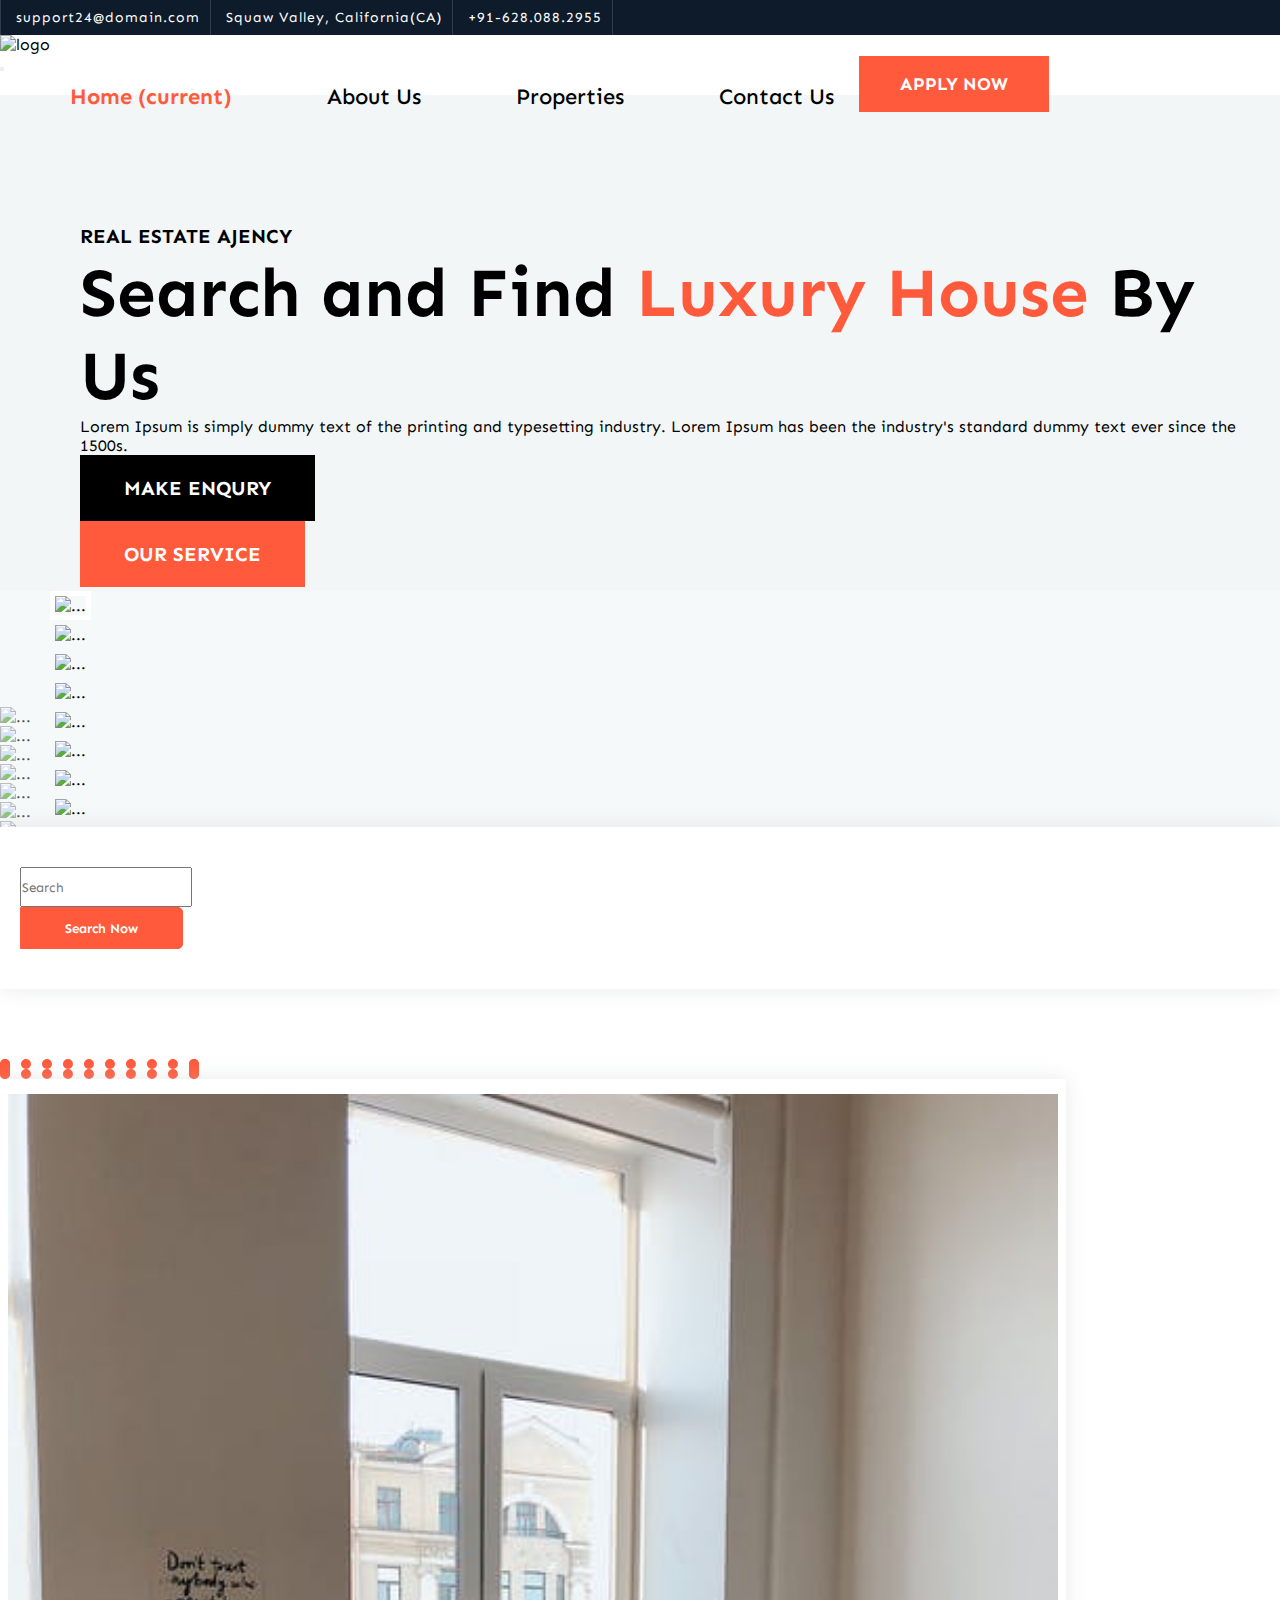
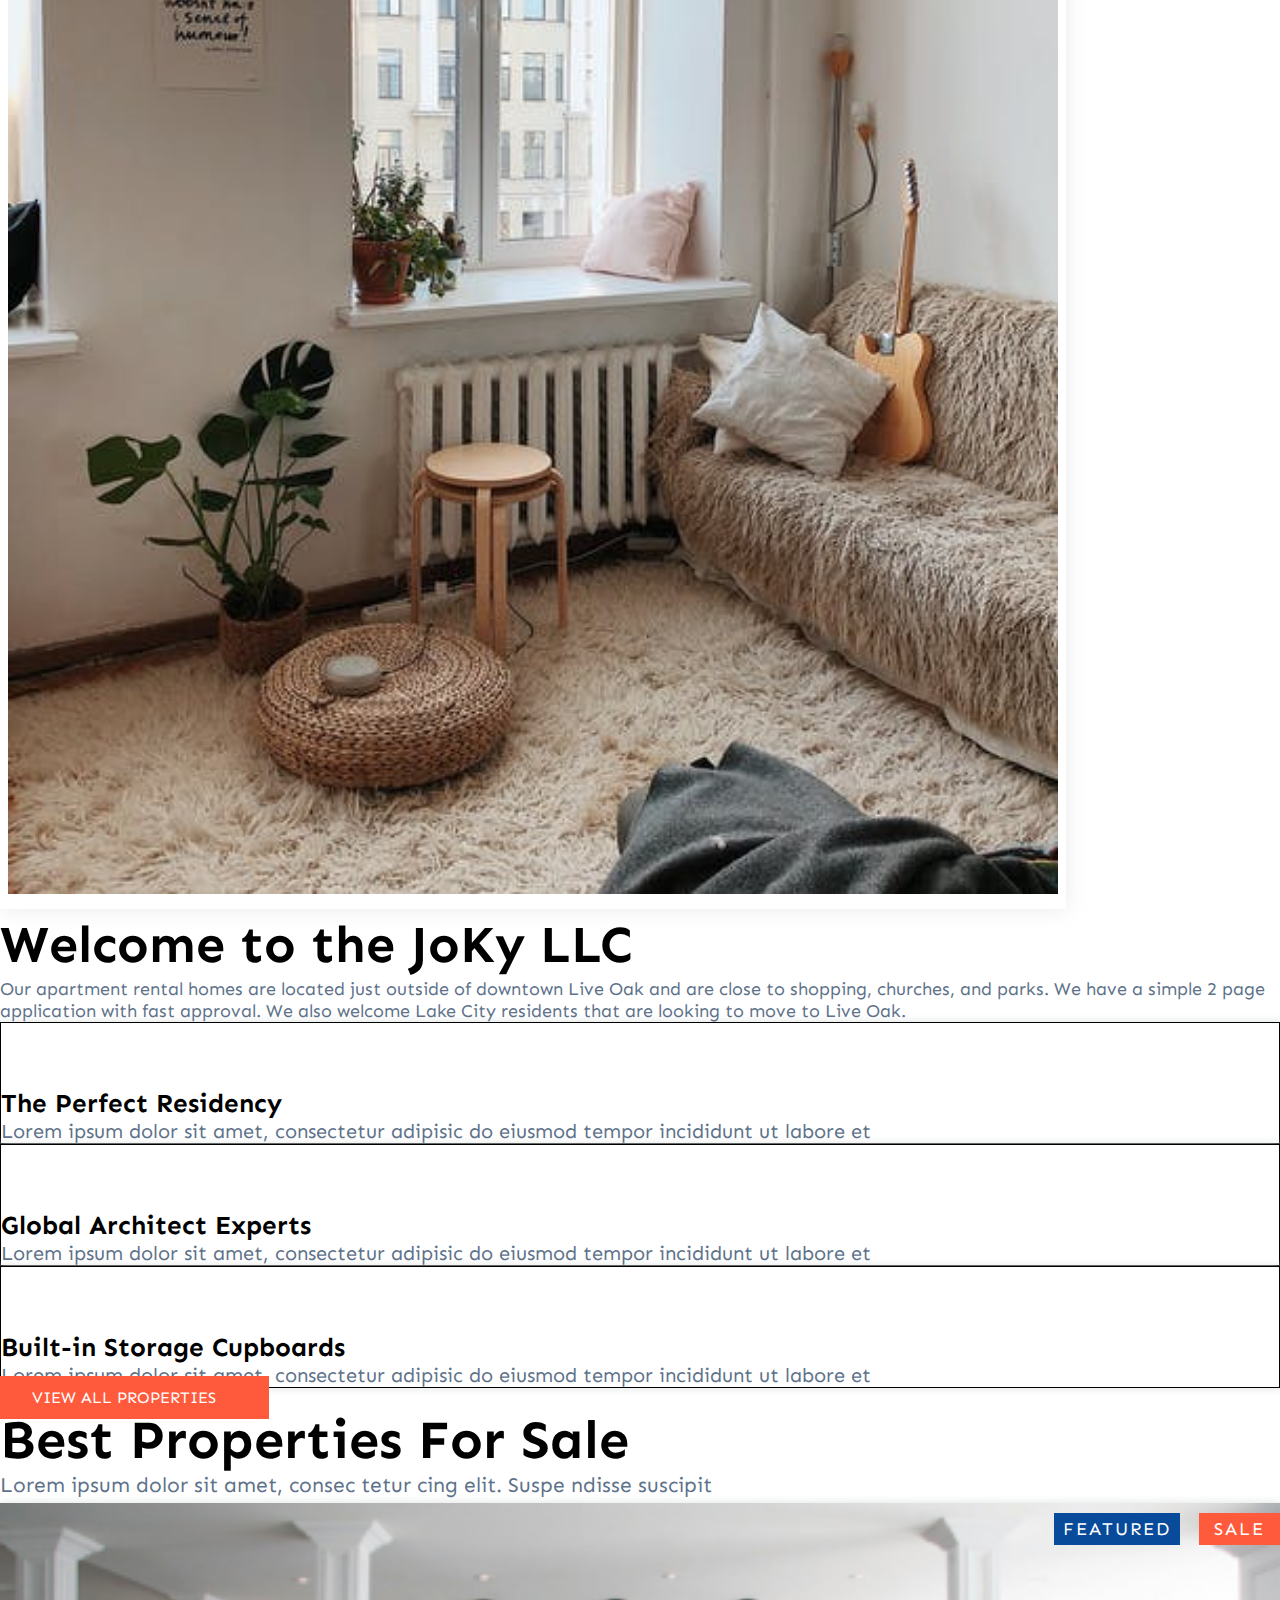
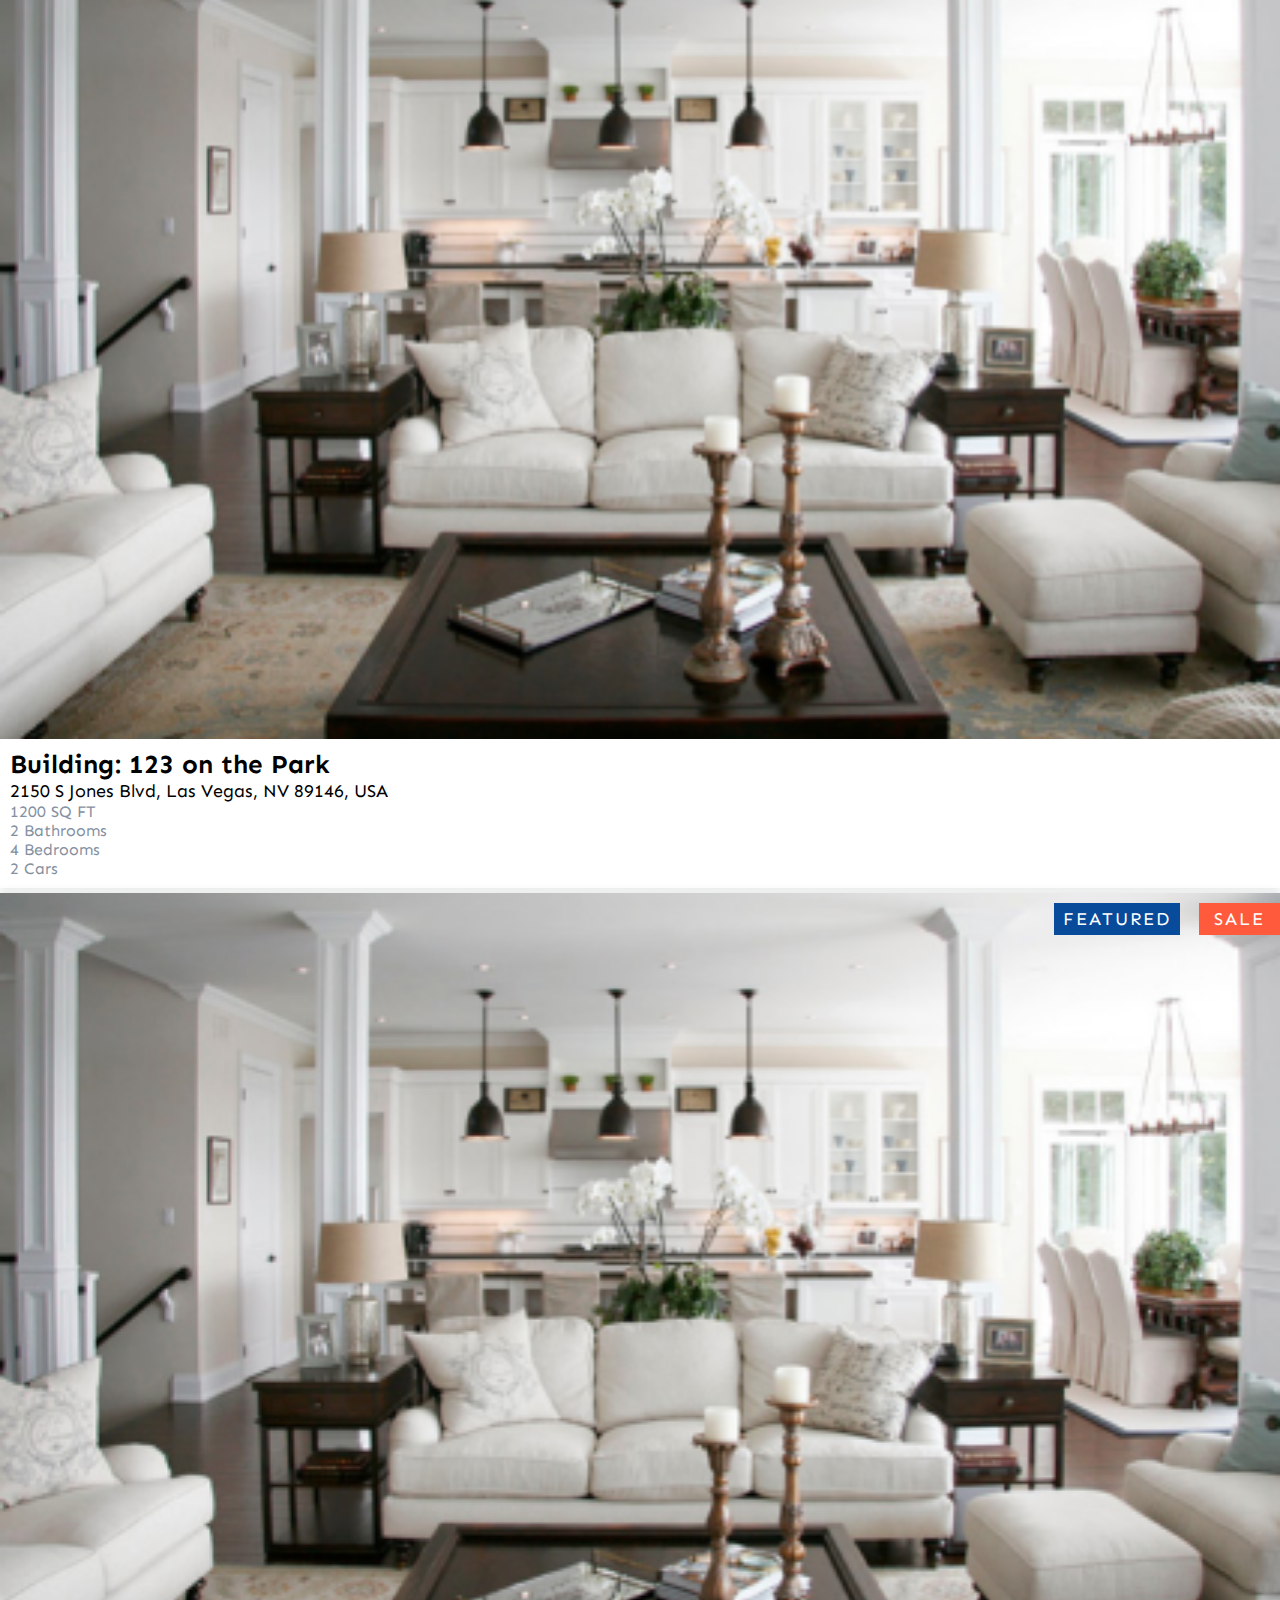
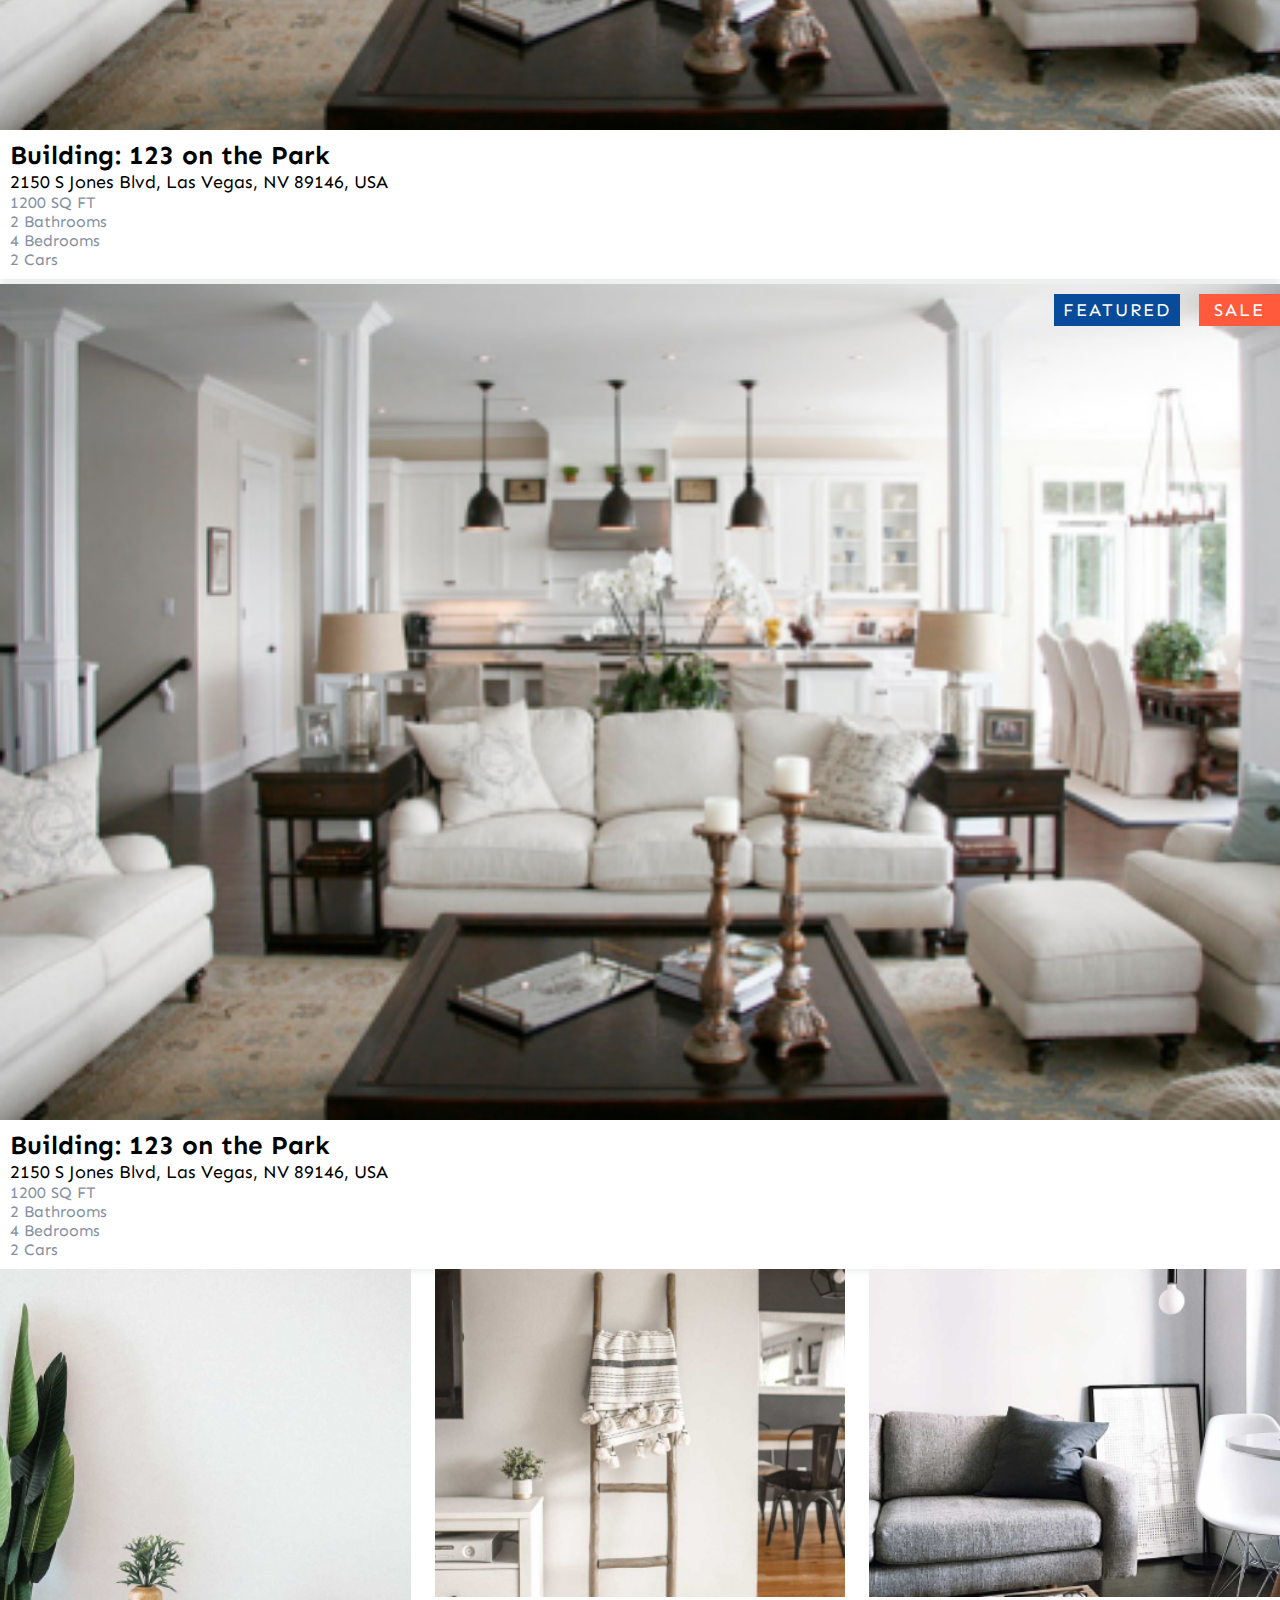
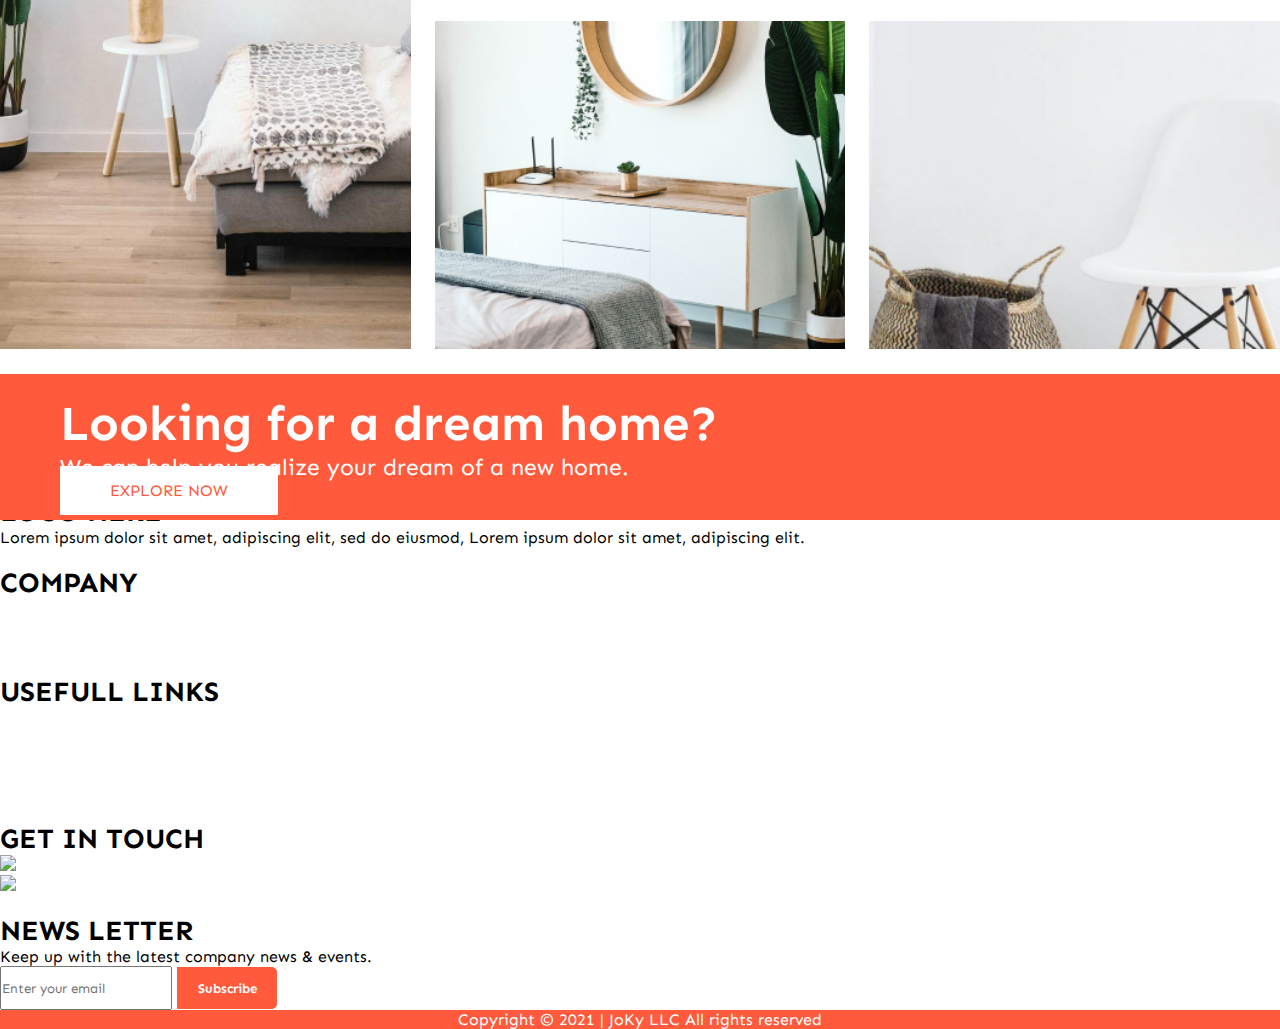
==== commit e4dc65c1: "bitton linked" ====
--- a/index.html
+++ b/index.html
@@ -349,7 +349,7 @@
                             </div>
                         </div>
                     </div>
-                    <button class="all-prop-btn">VIEW ALL PROPERTIES &emsp;<i class="fas fa-arrow-right"></i></button>
+                    <a href="property.html" class="all-prop-btn">VIEW ALL PROPERTIES &emsp;<i class="fas fa-arrow-right"></i></a href="property.html">
 
                 </div>
             </div>
@@ -594,11 +594,11 @@
                     <div class="col-lg-3 col-md-3 col-sm-12 col-12">
                         <h5>COMPANY</h5>
                         <div class="fotter-link" style="display: flex; flex-direction: column;">
-                            <a href="#">Home</a>
-                            <a href="#">About</a>
-                            <a href="#">Property</a>
-                            <a href="#">Conatct</a>
-                            <a href="#">New</a>
+                            <a href="index.html">Home</a>
+                            <a href="about.html">About</a>
+                            <a href="property.html">Property</a>
+                            <a href="contact.html">Conatct</a>
+                         
                         </div>
                     </div>
                     <div class="col-lg-3 col-md-3 col-sm-12 col-12">
--- a/assets/css/style.css
+++ b/assets/css/style.css
@@ -7,9 +7,9 @@
   text-decoration: none;
   color: #000;
 }
-a:hover{
-  color: none;
-}
+/* .card a:hover{
+  color: #FF5A3C;;
+} */
 .vLine {
     border-left: 6px solid #FF5A3C;
   }
@@ -210,6 +210,9 @@
     font-size: 20px;
     font-weight: bold;
   }
+  .rounded-btn:hover {
+    color: #fff;
+  }
   .rounded-btn2 {
     background: #FF5A3C;
     /* border-radius: 6px; */
@@ -221,6 +224,9 @@
     display: inline-block;
     font-size: 20px;
     font-weight: bold;
+  }
+  .rounded-btn2:hover {
+    color: #fff;
   }
 
   .filter{
@@ -1000,4 +1006,5 @@
   .carousel-container #carousel-thumbs {
     background: #ccccce;
   }
-} */+} */
+
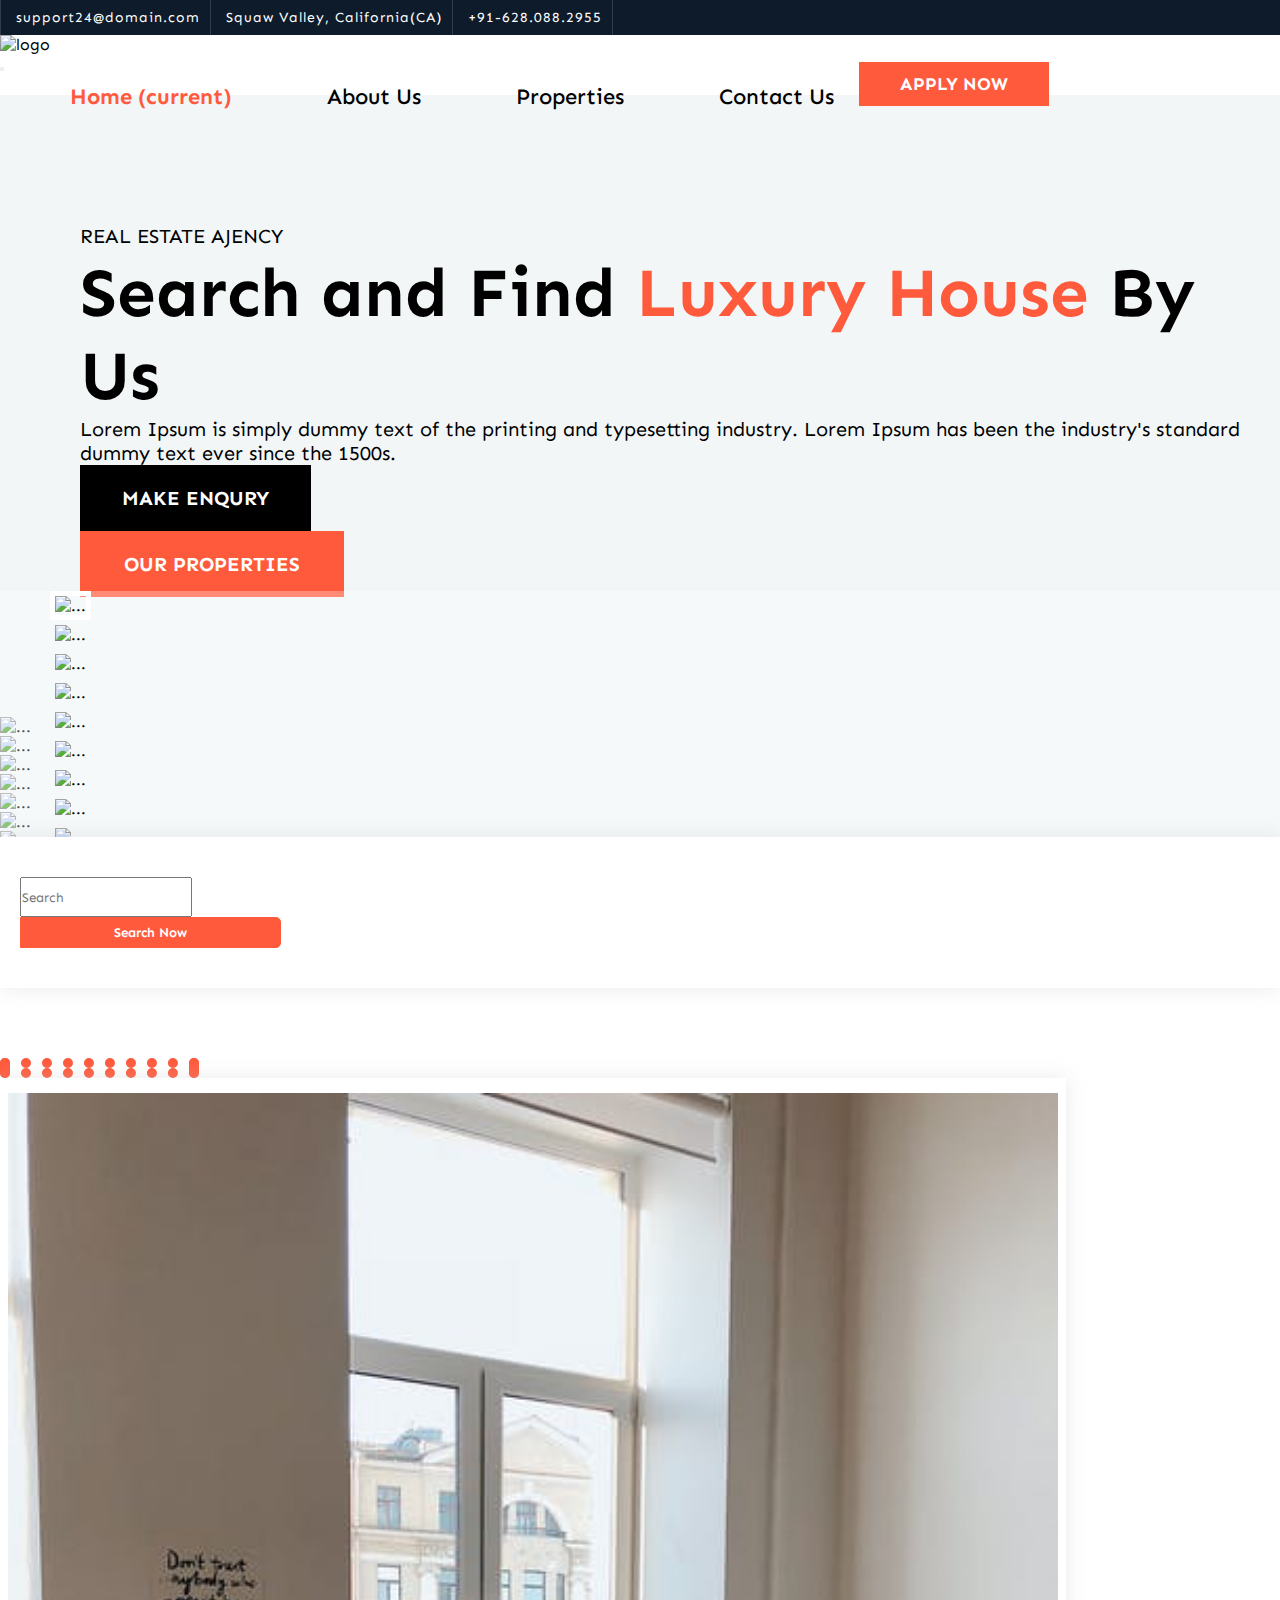
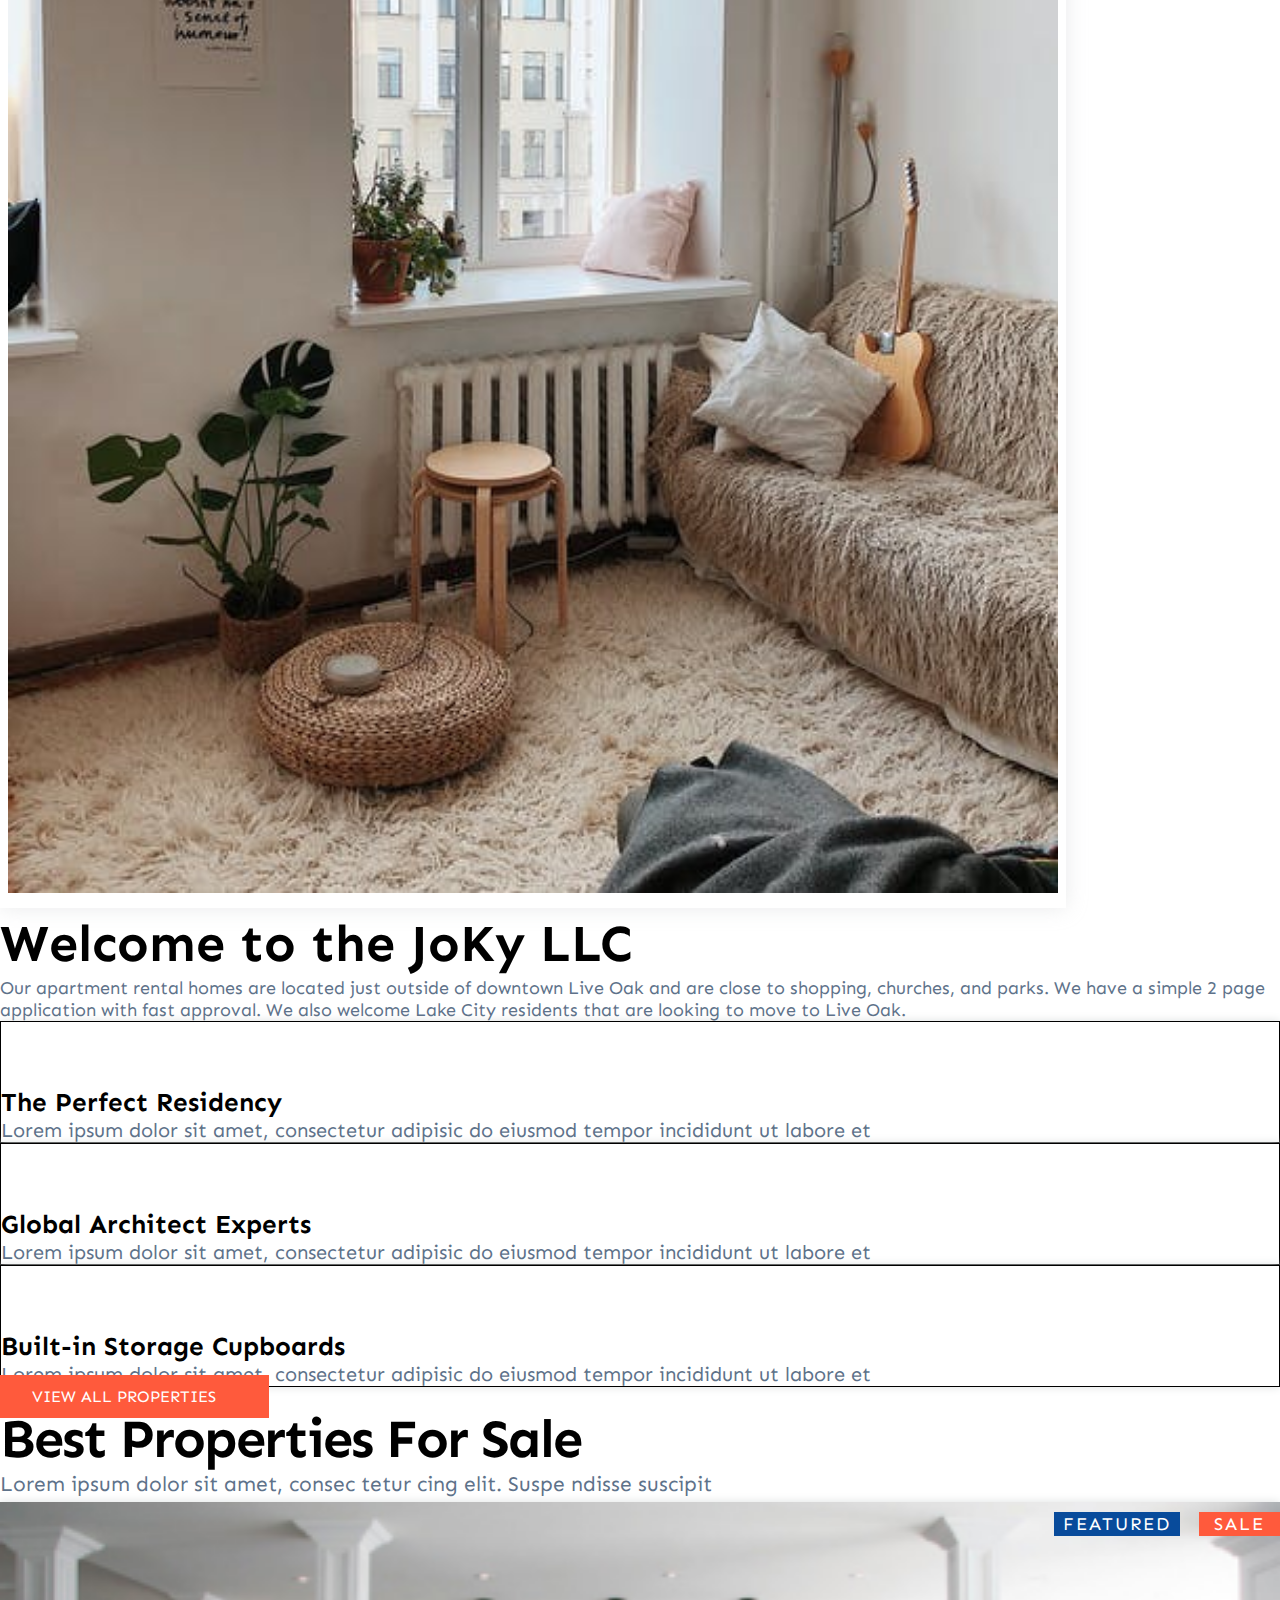
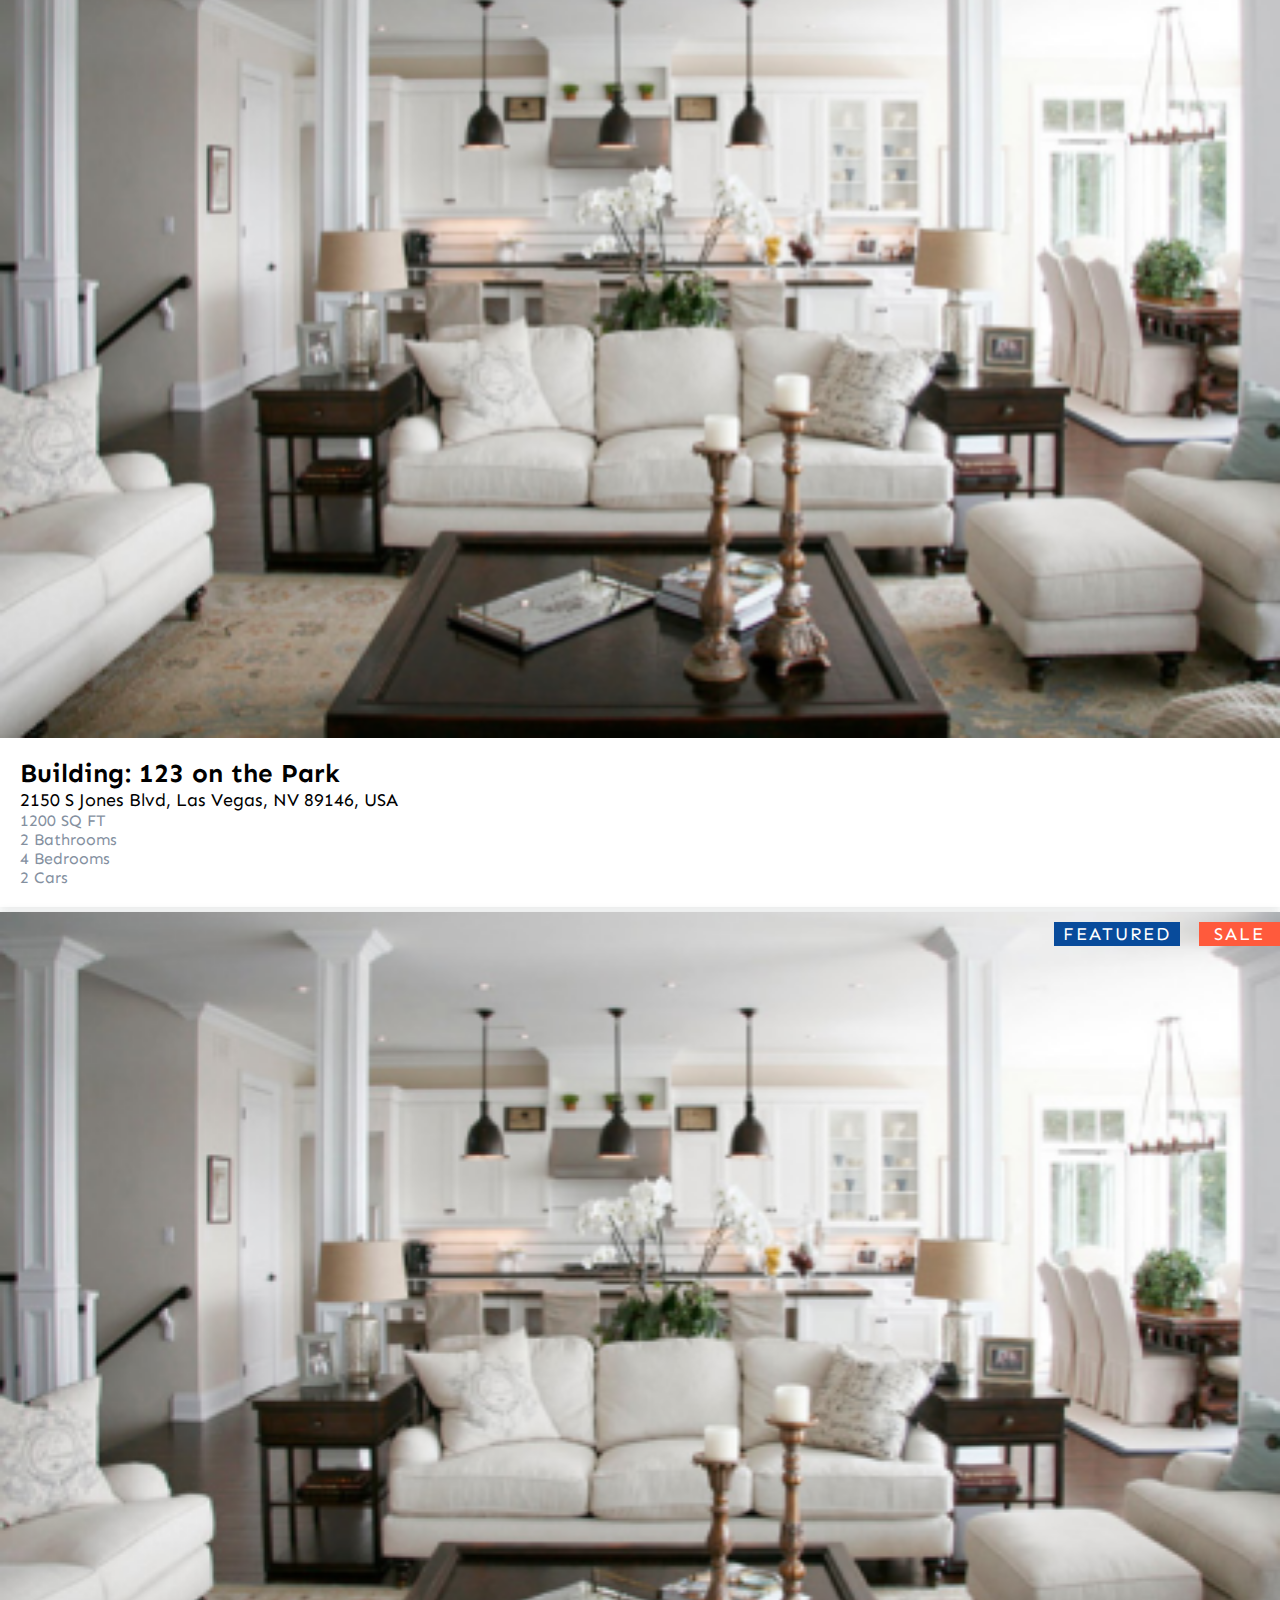
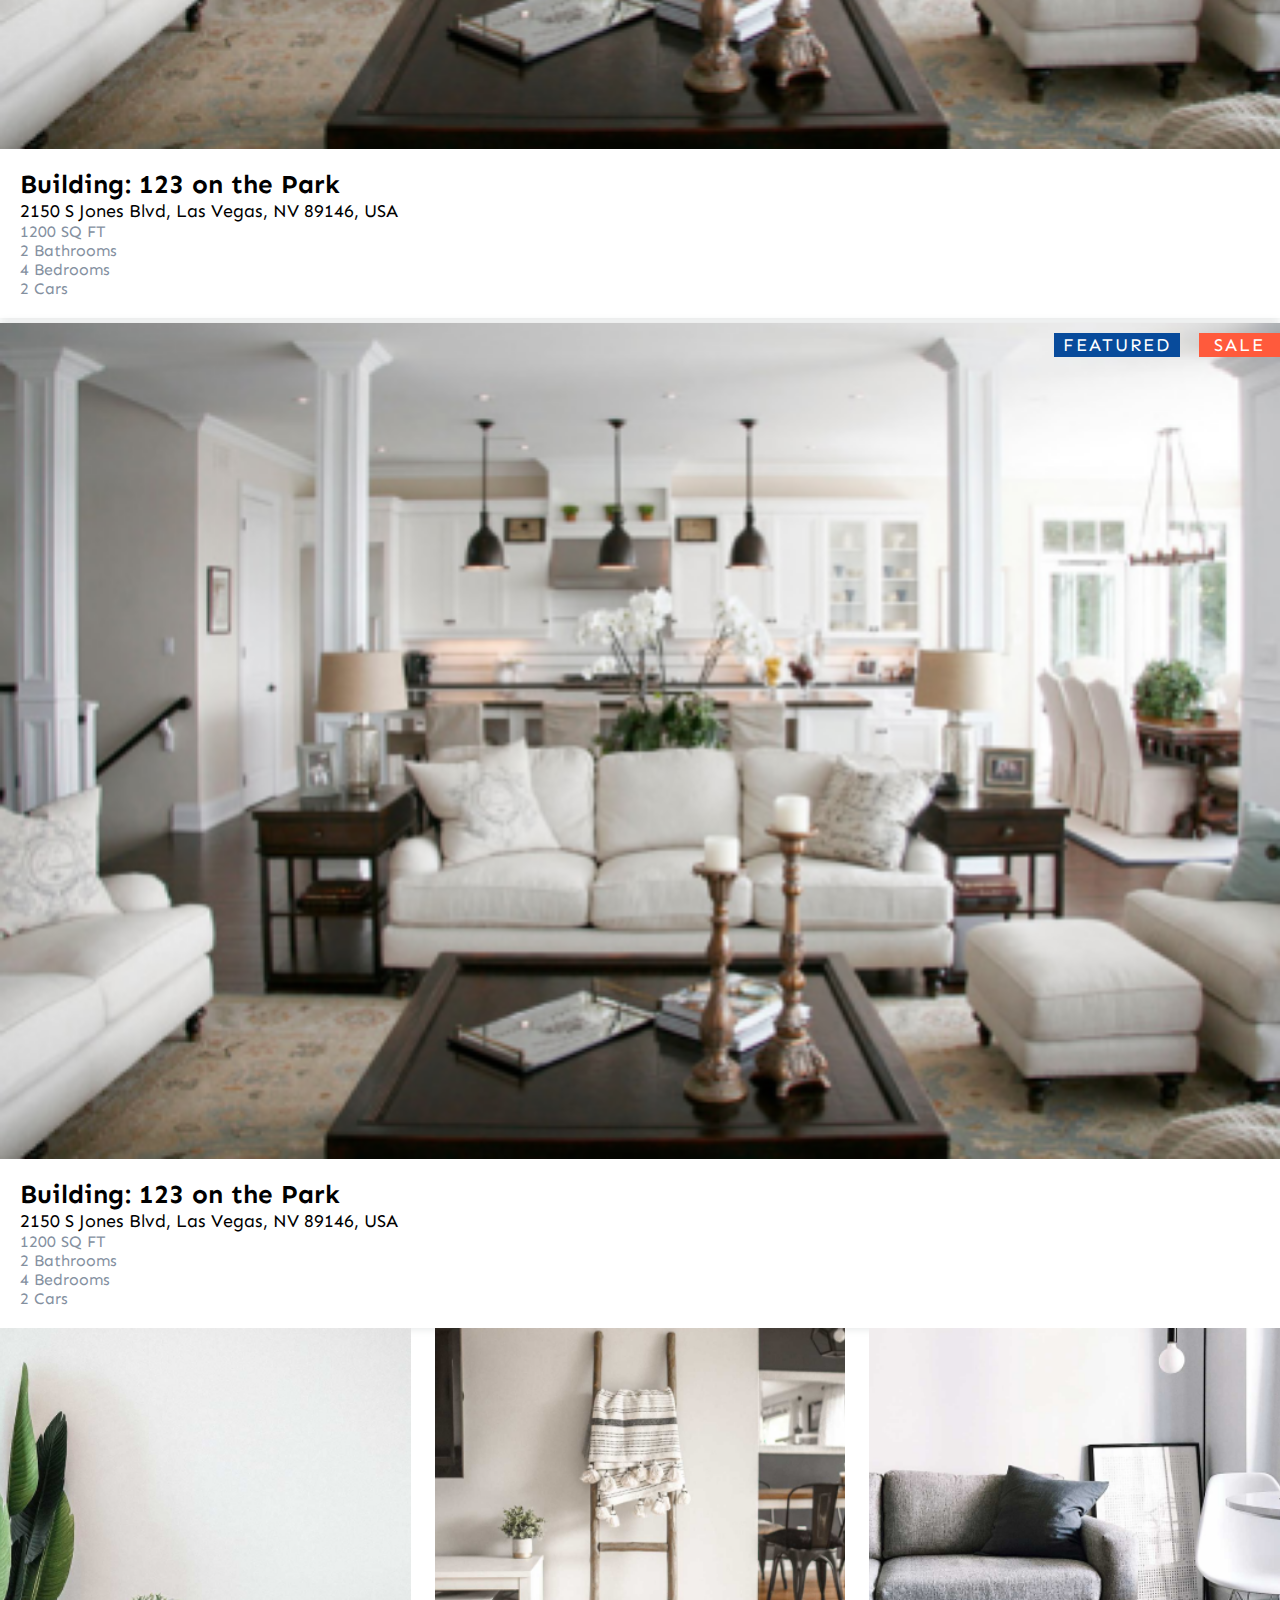
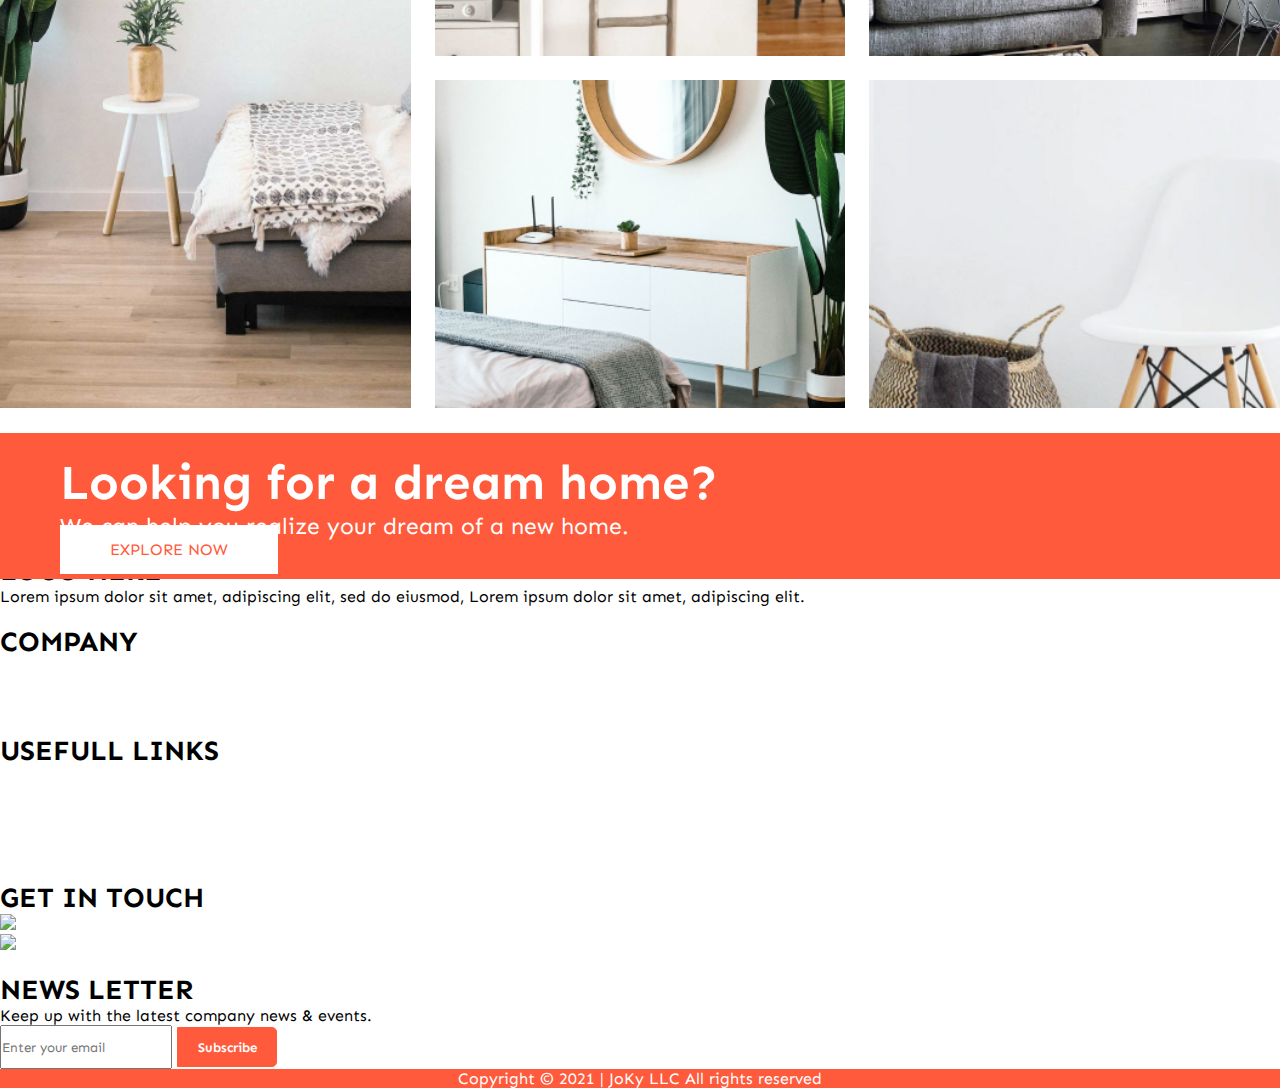
==== commit 6a5c8edb: "responsive" ====
--- a/index.html
+++ b/index.html
@@ -15,6 +15,8 @@
         integrity="sha384-vSIIfh2YWi9wW0r9iZe7RJPrKwp6bG+s9QZMoITbCckVJqGCCRhc+ccxNcdpHuYu" crossorigin="anonymous" />
     <link rel="preconnect" href="https://fonts.gstatic.com">
     <link href="https://fonts.googleapis.com/css2?family=Sen:wght@400;700;800&display=swap" rel="stylesheet">
+    <link rel="stylesheet" href="https://cdn.jsdelivr.net/npm/@splidejs/splide@latest/dist/css/splide.min.css">
+    <script src="https://cdn.jsdelivr.net/npm/@splidejs/splide@latest/dist/js/splide.min.js"></script>
 
     <link href="assets/css/style.css" rel="stylesheet" />
 
@@ -99,21 +101,21 @@
                                 <span>Luxury House</span> By Us
                             </h2>
                             <p class="my-5 hero_para">
-                            <div class="vLine"></div>
+                            <!-- <div class="vLine"></div> -->
                             Lorem Ipsum is simply dummy text of the printing and typesetting
                             industry. Lorem Ipsum has been the industry's standard dummy text
                             ever since the 1500s.
                             </p>
                             <div class="row mt-5">
-                                <div class="col-lg-6 col-md-6 col-sm-12 col-12">
+                                <div class="col-lg-6 col-md-6 col-sm-6 col-12">
                                     <a href="contact.html" class="rounded-btn mb-2">MAKE ENQURY</a>
                                 </div>
-                                <div class="col-lg-6 col-md-6 col-sm-12 col-12">
-                                    <a href="property.html" class="rounded-btn2 mb-2">OUR SERVICE</a>
-                                </div>
-                            </div>
-                        </div>
-                        <div class="col-lg-6 col-md-6 d-none d-lg-block wow zoomIn">
+                                <div class="col-lg-6 col-md-6 col-sm-6 col-12">
+                                    <a href="property.html" class="rounded-btn2 mb-2">OUR PROPERTIES</a>
+                                </div>
+                            </div>
+                        </div>
+                        <div class="col-lg-6 col-md-6 d-lg-block wow zoomIn hero-carosal">
                             <div class="container ">
                                 <div class="carousel-container position-relative row">
 
@@ -276,16 +278,17 @@
             </div>
         </div>
     </section>
+  
     <section>
         <div class="container filter">
             <div class="filter-wrap">
                 <div class="">
                     <div class="row">
-                        <div class="col-md-10 col-sm-8">
+                        <div class="col-md-9 col-sm-12">
                             <input type="search" class="form-control rounded" placeholder="Search" aria-label="Search"
                                 aria-describedby="search-addon" />
                         </div>
-                        <div class="col-md-2 col-sm-8 loc-search-btn">
+                        <div class="col-md-3 col-sm-12 loc-search-btn">
                             <button type="button" class="search-btn">Search Now</button>
                         </div>
                     </div>
@@ -580,11 +583,11 @@
                 <div class="row justify-content-center pt-5 pb-5 footer-div-wrap">
                     <div class="col-lg-3 col-md-3 col-sm-12 col-12" style="list-style: none;">
                         <h5>LOGO HERE</h5>
-                        <p>Lorem ipsum dolor sit amet, adipiscing
+                        <p class="mt-3">Lorem ipsum dolor sit amet, adipiscing
                             elit, sed do eiusmod, Lorem ipsum dolor
                             sit amet, adipiscing elit.</p>
                         <br>
-                        <div class="footer-social" style="font-size: 30px;">
+                        <div class="footer-social" style="font-size: 30px; letter-spacing: 6px;">
                             <a href="#" target="_blank" rel="noopener noreferrer"><i
                                     class="fab fa-facebook-square"></i></a>
                             <a href="#" target="_blank" rel="noopener noreferrer"><i class="fab fa-linkedin"></i></a>
--- a/assets/css/style.css
+++ b/assets/css/style.css
@@ -98,7 +98,7 @@
   }
   
   .top-bar-btn{
-    padding: 15px 39px;
+    padding: 9px 39px;
     font-size: 18px;
     background: #FF5A3C;
     color: #fff;
@@ -155,7 +155,7 @@
   }
   .hero-col-left p{
       font-size: 20px;
-      font-weight: 700;
+      /* font-weight: 700; */
   }
 
   .hero-col-left .fa-home{
@@ -203,7 +203,7 @@
     /* border-radius: 6px; */
     color: #fff;
     border: 2px solid #000;
-    padding: 19px 42px;
+    padding: 19px 40px;
     text-align: center;
     text-decoration: none;
     display: inline-block;
@@ -421,7 +421,7 @@
 
 .feature-btn{
     background: #084B9B;
-    padding: 5px 9px;
+    padding: 1px 9px;
     color: #fff;
     position: absolute;
     top: 10px;
@@ -432,7 +432,7 @@
 }
 .sale-btn{
     background: #FF5A3C;
-    padding: 5px 15px;
+    padding: 1px 15px;
     color: #fff;
     position: absolute;
     top: 10px;
@@ -453,7 +453,7 @@
   color: #fff;
 }
 .sub-btn{
-  min-height: 42px; 
+  min-height: 40px; 
     min-width: 100px;
     border: 0.1px solid #FF5A3C;
     border-radius: 0 5px 5px 0;
@@ -462,9 +462,9 @@
     font-weight:600;
   }
   .search-btn{
-    padding: 0 44px;
-    min-height: 42px;
-    min-width: 100px;
+    padding: 6px 93px;
+    /* min-height: 42px;
+    min-width: 100px; */
     border: 0.1px solid #FF5A3C;
     border-radius: 0 5px 5px 0;
     background: #FF5A3C;
@@ -486,6 +486,7 @@
 .prop-head-text h2{
     font-size: 54px;
     font-weight: 700;
+    letter-spacing: -2px;
 }
 .prop-head-text p{
     font-size: 21px;
@@ -503,7 +504,7 @@
     display: block;    
 }
 .prop-card-body{
-    padding: 10px;
+    padding: 20px;
 }
 .prop-card:hover{
   transform: scale(1.01);
@@ -912,6 +913,37 @@
     padding: 12px 9px;
     }
 }
+@media only screen and (width: 1024px) {
+  .rounded-btn2 {
+    font-size: 15px;
+    padding: 9px 19px;
+  }
+  .rounded-btn {
+    font-size: 15px;
+    padding: 9px 19px;
+  }
+  .hero-col-left .main-text {
+    font-size: 30px;
+  }
+  .search-btn{
+    padding: 4px 40px;
+    font-size: 20px;
+  }
+  .about-us-right h2{
+    font-size: 35px;
+  }
+  .about-us-right p{
+    font-size: 16px;
+  }
+  .font-icon i {
+    padding: 24px 9px;
+  }
+  .explore-tab h1 {
+    font-size: 41px;
+  }
+}
+
+
 @media screen and (max-width: 1000px) {
   .font-icon i{
     font-size: 38px;
@@ -933,27 +965,57 @@
     display: none;
   }
  
-}
-
+ 
+}
 @media screen and (max-width: 800px) {
+  .desktop-form{
+    display: none;
+  }
+  .explore-tab-wrap{
+    display: none;
+  }
+  .breadcrums{
+    display: none;
+  }
+}
+
+
+
+@media only screen and (width: 768px) {
+  .hero-col-left .main-text{
+    font-size: 28px;
+  }
   .grid-column {
     -ms-flex: 50%;
     flex: 50%;
     max-width: 50%;
   }
-  .rounded-btn {
-    padding: 19px 36px;
+  .rounded-btn, .rounded-btn2 {
+    padding: 11px 17px;
+    font-size: 13px;
     }
+    
   .hero-col-left {
       padding-top: 35px;
       padding-left: 30px;
     }
-    .explore-tab {
-      padding: 20px;
-      }
-      .breadcrums{
-        display: none;
-      }
+    /* .hero_para{
+      display: none;
+    } */
+    .search-btn {
+      padding: 6px 36px;
+      font-size: 12px;
+    }
+    .about-us-right h2 {
+        font-size: 25px;
+    }
+    .about-us-right p{
+      font-size: 14px;
+    }
+    .tab-body h3{
+      font-size: 16px;
+    }
+      
       .about-icon{
         font-size: 20px;
       }
@@ -961,6 +1023,43 @@
         text-align: center;
         margin-top: 7px;
       }
+      
+      .prop-head-text h2 {
+        font-size: 42px;
+      }
+      .prop-head-text p {
+        font-size: 18px;
+      }
+      .prop-card p {
+        font-size: 12px;
+      }
+      .prop-card h2 {
+        font-size: 18px;
+      }
+      .footer-div-wrap h5 {
+        font-size: 20px;
+      }
+      .card-text h2 {
+        font-size: 28px;
+      }
+}
+@media screen and (max-width: 736px) {
+  .hero-carosal{
+    display: none;
+  }
+  .rounded-btn2{
+    padding: 19px 26px;
+  }
+  .hero-col-left .main-text {
+    font-size: 60px;
+  }
+   .about-us-right h2 {
+    font-size: 40px;
+  }
+  .prop-head-text h2 {
+    font-size: 47px;
+  }
+  
 }
 
 @media screen and (max-width: 600px) {
@@ -975,9 +1074,11 @@
   .about-us-right h2, .about-exp h2, 
   .prop-head-text h2, .serv-wrap h3
   {
-    font-size: 42px;
-  }
-  
+    font-size: 37px;
+  }
+  .about-title p {
+    padding-left: 20px;
+  }
   .grid{
     display: none;
   }
@@ -985,26 +1086,68 @@
 }
 
 @media screen and (max-width: 360px) {
-  .explore-tab-wrap{
-  display: none;
-}
 .about-icon{
   font-size: 20px;
 }
 }
-/* @media all and (max-width: 767px) {
-  .carousel-container #carousel-thumbs img {
-    border-width: 3px;
-  }
-} */
+
 @media all and (min-width: 576px) {
   .carousel-container #carousel-thumbs {
     position: absolute;
   }
 }
-/* @media all and (max-width: 576px) {
-  .carousel-container #carousel-thumbs {
-    background: #ccccce;
-  }
-} */
-
+
+@media all and (min-width: 800px) {
+  .mobile-from{
+    display: none;
+  }
+}
+.tab input.invalid {
+  background-color: #ffdddd;
+}
+/* Hide all steps by default: */
+.tab {
+  display: none;
+}
+
+/* Make circles that indicate the steps of the form: */
+.step {
+  height: 15px;
+  width: 15px;
+  margin: 0 2px;
+  background-color: #bbbbbb;
+  border: none;
+  border-radius: 50%;
+  display: inline-block;
+  opacity: 0.5;
+}
+
+/* Mark the active step: */
+.step.active {
+  opacity: 1;
+}
+
+/* Mark the steps that are finished and valid: */
+.step.finish {
+  background-color: #04AA6D;
+}
+.zoomD{
+  cursor: pointer;
+ 
+}
+#lb-back {
+  position: fixed;
+  top: 0;
+  left: 0;
+  width: 100vw;
+  height: 100vh;
+  background: rgba(0, 0, 0, 0.5);
+  z-index: 999;
+  visibility: hidden;
+  opacity: 0;
+  transition: all ease 0.4s;
+}
+#lb-back.show {
+  visibility: visible;
+  opacity: 1;
+}